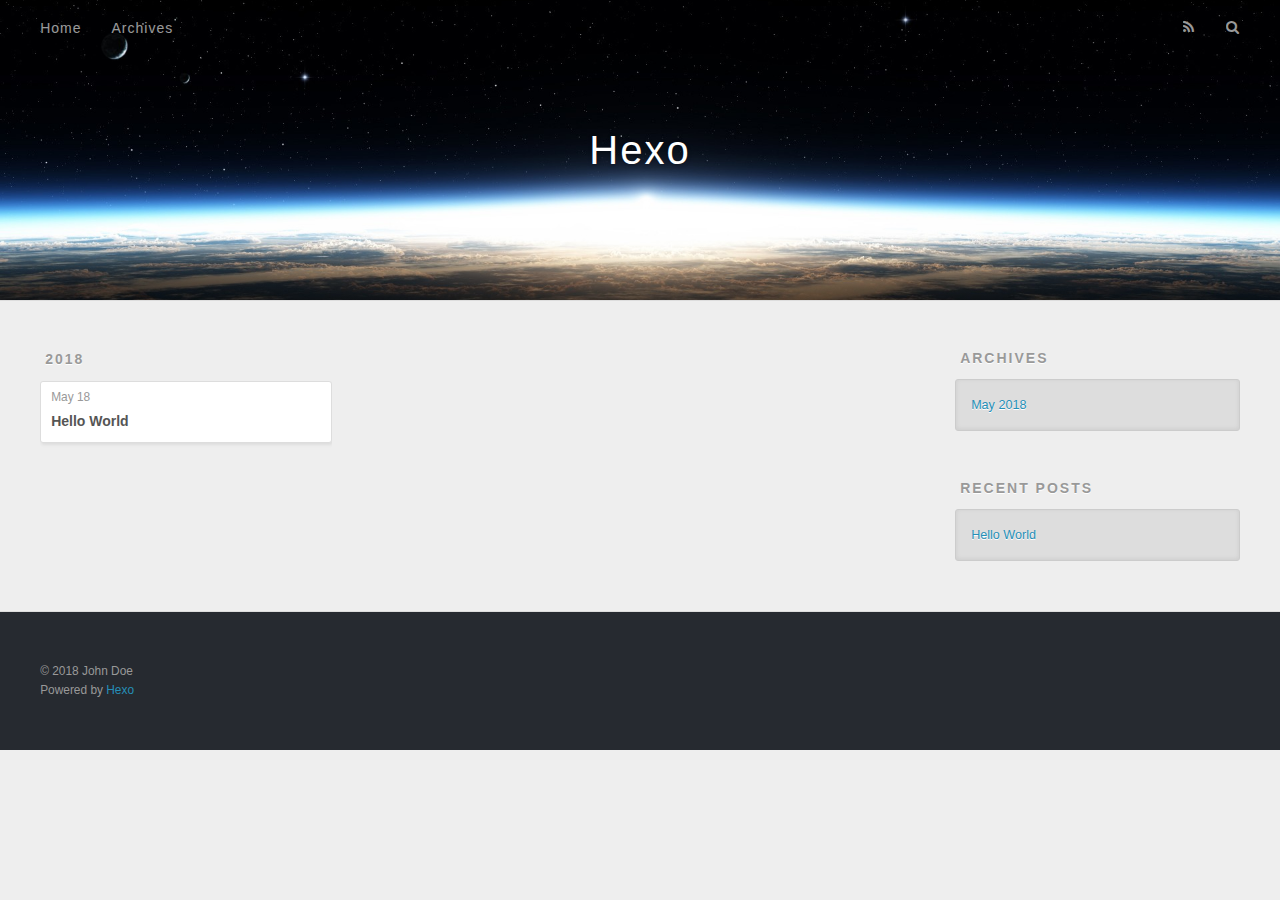
==== archives/index.html @ 61a3a2e7 "Site updated: 2018-05-18 17:02:40" ====
<!DOCTYPE html>
<html>
<head>
  <meta charset="utf-8">
  

  
  <title>Archives | Hexo</title>
  <meta name="viewport" content="width=device-width, initial-scale=1, maximum-scale=1">
  <meta property="og:type" content="website">
<meta property="og:title" content="Hexo">
<meta property="og:url" content="http://yoursite.com/archives/index.html">
<meta property="og:site_name" content="Hexo">
<meta property="og:locale" content="default">
<meta name="twitter:card" content="summary">
<meta name="twitter:title" content="Hexo">
  
    <link rel="alternate" href="/atom.xml" title="Hexo" type="application/atom+xml">
  
  
    <link rel="icon" href="/favicon.png">
  
  
    <link href="//fonts.googleapis.com/css?family=Source+Code+Pro" rel="stylesheet" type="text/css">
  
  <link rel="stylesheet" href="/css/style.css">
</head>

<body>
  <div id="container">
    <div id="wrap">
      <header id="header">
  <div id="banner"></div>
  <div id="header-outer" class="outer">
    <div id="header-title" class="inner">
      <h1 id="logo-wrap">
        <a href="/" id="logo">Hexo</a>
      </h1>
      
    </div>
    <div id="header-inner" class="inner">
      <nav id="main-nav">
        <a id="main-nav-toggle" class="nav-icon"></a>
        
          <a class="main-nav-link" href="/">Home</a>
        
          <a class="main-nav-link" href="/archives">Archives</a>
        
      </nav>
      <nav id="sub-nav">
        
          <a id="nav-rss-link" class="nav-icon" href="/atom.xml" title="RSS Feed"></a>
        
        <a id="nav-search-btn" class="nav-icon" title="Search"></a>
      </nav>
      <div id="search-form-wrap">
        <form action="//google.com/search" method="get" accept-charset="UTF-8" class="search-form"><input type="search" name="q" class="search-form-input" placeholder="Search"><button type="submit" class="search-form-submit">&#xF002;</button><input type="hidden" name="sitesearch" value="http://yoursite.com"></form>
      </div>
    </div>
  </div>
</header>
      <div class="outer">
        <section id="main">
  
  
    
    
      
      
      <section class="archives-wrap">
        <div class="archive-year-wrap">
          <a href="/archives/2018" class="archive-year">2018</a>
        </div>
        <div class="archives">
    
    <article class="archive-article archive-type-post">
  <div class="archive-article-inner">
    <header class="archive-article-header">
      <a href="/2018/05/18/hello-world/" class="archive-article-date">
  <time datetime="2018-05-18T07:48:11.444Z" itemprop="datePublished">May 18</time>
</a>
      
  
    <h1 itemprop="name">
      <a class="archive-article-title" href="/2018/05/18/hello-world/">Hello World</a>
    </h1>
  

    </header>
  </div>
</article>
  
  
    </div></section>
  


</section>
        
          <aside id="sidebar">
  
    

  
    

  
    
  
    
  <div class="widget-wrap">
    <h3 class="widget-title">Archives</h3>
    <div class="widget">
      <ul class="archive-list"><li class="archive-list-item"><a class="archive-list-link" href="/archives/2018/05/">May 2018</a></li></ul>
    </div>
  </div>


  
    
  <div class="widget-wrap">
    <h3 class="widget-title">Recent Posts</h3>
    <div class="widget">
      <ul>
        
          <li>
            <a href="/2018/05/18/hello-world/">Hello World</a>
          </li>
        
      </ul>
    </div>
  </div>

  
</aside>
        
      </div>
      <footer id="footer">
  
  <div class="outer">
    <div id="footer-info" class="inner">
      &copy; 2018 John Doe<br>
      Powered by <a href="http://hexo.io/" target="_blank">Hexo</a>
    </div>
  </div>
</footer>
    </div>
    <nav id="mobile-nav">
  
    <a href="/" class="mobile-nav-link">Home</a>
  
    <a href="/archives" class="mobile-nav-link">Archives</a>
  
</nav>
    

<script src="//ajax.googleapis.com/ajax/libs/jquery/2.0.3/jquery.min.js"></script>


  <link rel="stylesheet" href="/fancybox/jquery.fancybox.css">
  <script src="/fancybox/jquery.fancybox.pack.js"></script>


<script src="/js/script.js"></script>



  </div>
</body>
</html>
---- css/style.css ----
body {
  width: 100%;
}
body:before,
body:after {
  content: "";
  display: table;
}
body:after {
  clear: both;
}
html,
body,
div,
span,
applet,
object,
iframe,
h1,
h2,
h3,
h4,
h5,
h6,
p,
blockquote,
pre,
a,
abbr,
acronym,
address,
big,
cite,
code,
del,
dfn,
em,
img,
ins,
kbd,
q,
s,
samp,
small,
strike,
strong,
sub,
sup,
tt,
var,
dl,
dt,
dd,
ol,
ul,
li,
fieldset,
form,
label,
legend,
table,
caption,
tbody,
tfoot,
thead,
tr,
th,
td {
  margin: 0;
  padding: 0;
  border: 0;
  outline: 0;
  font-weight: inherit;
  font-style: inherit;
  font-family: inherit;
  font-size: 100%;
  vertical-align: baseline;
}
body {
  line-height: 1;
  color: #000;
  background: #fff;
}
ol,
ul {
  list-style: none;
}
table {
  border-collapse: separate;
  border-spacing: 0;
  vertical-align: middle;
}
caption,
th,
td {
  text-align: left;
  font-weight: normal;
  vertical-align: middle;
}
a img {
  border: none;
}
input,
button {
  margin: 0;
  padding: 0;
}
input::-moz-focus-inner,
button::-moz-focus-inner {
  border: 0;
  padding: 0;
}
@font-face {
  font-family: FontAwesome;
  font-style: normal;
  font-weight: normal;
  src: url("fonts/fontawesome-webfont.eot?v=#4.0.3");
  src: url("fonts/fontawesome-webfont.eot?#iefix&v=#4.0.3") format("embedded-opentype"), url("fonts/fontawesome-webfont.woff?v=#4.0.3") format("woff"), url("fonts/fontawesome-webfont.ttf?v=#4.0.3") format("truetype"), url("fonts/fontawesome-webfont.svg#fontawesomeregular?v=#4.0.3") format("svg");
}
html,
body,
#container {
  height: 100%;
}
body {
  background: #eee;
  font: 14px -apple-system, BlinkMacSystemFont, "Segoe UI", "Roboto", "Oxygen", "Ubuntu", "Cantarell", "Fira Sans", "Droid Sans", "Helvetica Neue", sans-serif;
  -webkit-text-size-adjust: 100%;
}
.outer {
  max-width: 1220px;
  margin: 0 auto;
  padding: 0 20px;
}
.outer:before,
.outer:after {
  content: "";
  display: table;
}
.outer:after {
  clear: both;
}
.inner {
  display: inline;
  float: left;
  width: 98.33333333333333%;
  margin: 0 0.833333333333333%;
}
.left,
.alignleft {
  float: left;
}
.right,
.alignright {
  float: right;
}
.clear {
  clear: both;
}
#container {
  position: relative;
}
.mobile-nav-on {
  overflow: hidden;
}
#wrap {
  height: 100%;
  width: 100%;
  position: absolute;
  top: 0;
  left: 0;
  -webkit-transition: 0.2s ease-out;
  -moz-transition: 0.2s ease-out;
  -ms-transition: 0.2s ease-out;
  transition: 0.2s ease-out;
  z-index: 1;
  background: #eee;
}
.mobile-nav-on #wrap {
  left: 280px;
}
@media screen and (min-width: 768px) {
  #main {
    display: inline;
    float: left;
    width: 73.33333333333333%;
    margin: 0 0.833333333333333%;
  }
}
.article-date,
.article-category-link,
.archive-year,
.widget-title {
  text-decoration: none;
  text-transform: uppercase;
  letter-spacing: 2px;
  color: #999;
  margin-bottom: 1em;
  margin-left: 5px;
  line-height: 1em;
  text-shadow: 0 1px #fff;
  font-weight: bold;
}
.article-inner,
.archive-article-inner {
  background: #fff;
  -webkit-box-shadow: 1px 2px 3px #ddd;
  box-shadow: 1px 2px 3px #ddd;
  border: 1px solid #ddd;
  border-radius: 3px;
}
.article-entry h1,
.widget h1 {
  font-size: 2em;
}
.article-entry h2,
.widget h2 {
  font-size: 1.5em;
}
.article-entry h3,
.widget h3 {
  font-size: 1.3em;
}
.article-entry h4,
.widget h4 {
  font-size: 1.2em;
}
.article-entry h5,
.widget h5 {
  font-size: 1em;
}
.article-entry h6,
.widget h6 {
  font-size: 1em;
  color: #999;
}
.article-entry hr,
.widget hr {
  border: 1px dashed #ddd;
}
.article-entry strong,
.widget strong {
  font-weight: bold;
}
.article-entry em,
.widget em,
.article-entry cite,
.widget cite {
  font-style: italic;
}
.article-entry sup,
.widget sup,
.article-entry sub,
.widget sub {
  font-size: 0.75em;
  line-height: 0;
  position: relative;
  vertical-align: baseline;
}
.article-entry sup,
.widget sup {
  top: -0.5em;
}
.article-entry sub,
.widget sub {
  bottom: -0.2em;
}
.article-entry small,
.widget small {
  font-size: 0.85em;
}
.article-entry acronym,
.widget acronym,
.article-entry abbr,
.widget abbr {
  border-bottom: 1px dotted;
}
.article-entry ul,
.widget ul,
.article-entry ol,
.widget ol,
.article-entry dl,
.widget dl {
  margin: 0 20px;
  line-height: 1.6em;
}
.article-entry ul ul,
.widget ul ul,
.article-entry ol ul,
.widget ol ul,
.article-entry ul ol,
.widget ul ol,
.article-entry ol ol,
.widget ol ol {
  margin-top: 0;
  margin-bottom: 0;
}
.article-entry ul,
.widget ul {
  list-style: disc;
}
.article-entry ol,
.widget ol {
  list-style: decimal;
}
.article-entry dt,
.widget dt {
  font-weight: bold;
}
#header {
  height: 300px;
  position: relative;
  border-bottom: 1px solid #ddd;
}
#header:before,
#header:after {
  content: "";
  position: absolute;
  left: 0;
  right: 0;
  height: 40px;
}
#header:before {
  top: 0;
  background: -webkit-linear-gradient(rgba(0,0,0,0.2), transparent);
  background: -moz-linear-gradient(rgba(0,0,0,0.2), transparent);
  background: -ms-linear-gradient(rgba(0,0,0,0.2), transparent);
  background: linear-gradient(rgba(0,0,0,0.2), transparent);
}
#header:after {
  bottom: 0;
  background: -webkit-linear-gradient(transparent, rgba(0,0,0,0.2));
  background: -moz-linear-gradient(transparent, rgba(0,0,0,0.2));
  background: -ms-linear-gradient(transparent, rgba(0,0,0,0.2));
  background: linear-gradient(transparent, rgba(0,0,0,0.2));
}
#header-outer {
  height: 100%;
  position: relative;
}
#header-inner {
  position: relative;
  overflow: hidden;
}
#banner {
  position: absolute;
  top: 0;
  left: 0;
  width: 100%;
  height: 100%;
  background: url("images/banner.jpg") center #000;
  -webkit-background-size: cover;
  -moz-background-size: cover;
  background-size: cover;
  z-index: -1;
}
#header-title {
  text-align: center;
  height: 40px;
  position: absolute;
  top: 50%;
  left: 0;
  margin-top: -20px;
}
#logo,
#subtitle {
  text-decoration: none;
  color: #fff;
  font-weight: 300;
  text-shadow: 0 1px 4px rgba(0,0,0,0.3);
}
#logo {
  font-size: 40px;
  line-height: 40px;
  letter-spacing: 2px;
}
#subtitle {
  font-size: 16px;
  line-height: 16px;
  letter-spacing: 1px;
}
#subtitle-wrap {
  margin-top: 16px;
}
#main-nav {
  float: left;
  margin-left: -15px;
}
.nav-icon,
.main-nav-link {
  float: left;
  color: #fff;
  opacity: 0.6;
  text-decoration: none;
  text-shadow: 0 1px rgba(0,0,0,0.2);
  -webkit-transition: opacity 0.2s;
  -moz-transition: opacity 0.2s;
  -ms-transition: opacity 0.2s;
  transition: opacity 0.2s;
  display: block;
  padding: 20px 15px;
}
.nav-icon:hover,
.main-nav-link:hover {
  opacity: 1;
}
.nav-icon {
  font-family: FontAwesome;
  text-align: center;
  font-size: 14px;
  width: 14px;
  height: 14px;
  padding: 20px 15px;
  position: relative;
  cursor: pointer;
}
.main-nav-link {
  font-weight: 300;
  letter-spacing: 1px;
}
@media screen and (max-width: 479px) {
  .main-nav-link {
    display: none;
  }
}
#main-nav-toggle {
  display: none;
}
#main-nav-toggle:before {
  content: "\f0c9";
}
@media screen and (max-width: 479px) {
  #main-nav-toggle {
    display: block;
  }
}
#sub-nav {
  float: right;
  margin-right: -15px;
}
#nav-rss-link:before {
  content: "\f09e";
}
#nav-search-btn:before {
  content: "\f002";
}
#search-form-wrap {
  position: absolute;
  top: 15px;
  width: 150px;
  height: 30px;
  right: -150px;
  opacity: 0;
  -webkit-transition: 0.2s ease-out;
  -moz-transition: 0.2s ease-out;
  -ms-transition: 0.2s ease-out;
  transition: 0.2s ease-out;
}
#search-form-wrap.on {
  opacity: 1;
  right: 0;
}
@media screen and (max-width: 479px) {
  #search-form-wrap {
    width: 100%;
    right: -100%;
  }
}
.search-form {
  position: absolute;
  top: 0;
  left: 0;
  right: 0;
  background: #fff;
  padding: 5px 15px;
  border-radius: 15px;
  -webkit-box-shadow: 0 0 10px rgba(0,0,0,0.3);
  box-shadow: 0 0 10px rgba(0,0,0,0.3);
}
.search-form-input {
  border: none;
  background: none;
  color: #555;
  width: 100%;
  font: 13px -apple-system, BlinkMacSystemFont, "Segoe UI", "Roboto", "Oxygen", "Ubuntu", "Cantarell", "Fira Sans", "Droid Sans", "Helvetica Neue", sans-serif;
  outline: none;
}
.search-form-input::-webkit-search-results-decoration,
.search-form-input::-webkit-search-cancel-button {
  -webkit-appearance: none;
}
.search-form-submit {
  position: absolute;
  top: 50%;
  right: 10px;
  margin-top: -7px;
  font: 13px FontAwesome;
  border: none;
  background: none;
  color: #bbb;
  cursor: pointer;
}
.search-form-submit:hover,
.search-form-submit:focus {
  color: #777;
}
.article {
  margin: 50px 0;
}
.article-inner {
  overflow: hidden;
}
.article-meta:before,
.article-meta:after {
  content: "";
  display: table;
}
.article-meta:after {
  clear: both;
}
.article-date {
  float: left;
}
.article-category {
  float: left;
  line-height: 1em;
  color: #ccc;
  text-shadow: 0 1px #fff;
  margin-left: 8px;
}
.article-category:before {
  content: "\2022";
}
.article-category-link {
  margin: 0 12px 1em;
}
.article-header {
  padding: 20px 20px 0;
}
.article-title {
  text-decoration: none;
  font-size: 2em;
  font-weight: bold;
  color: #555;
  line-height: 1.1em;
  -webkit-transition: color 0.2s;
  -moz-transition: color 0.2s;
  -ms-transition: color 0.2s;
  transition: color 0.2s;
}
a.article-title:hover {
  color: #258fb8;
}
.article-entry {
  color: #555;
  padding: 0 20px;
}
.article-entry:before,
.article-entry:after {
  content: "";
  display: table;
}
.article-entry:after {
  clear: both;
}
.article-entry p,
.article-entry table {
  line-height: 1.6em;
  margin: 1.6em 0;
}
.article-entry h1,
.article-entry h2,
.article-entry h3,
.article-entry h4,
.article-entry h5,
.article-entry h6 {
  font-weight: bold;
}
.article-entry h1,
.article-entry h2,
.article-entry h3,
.article-entry h4,
.article-entry h5,
.article-entry h6 {
  line-height: 1.1em;
  margin: 1.1em 0;
}
.article-entry a {
  color: #258fb8;
  text-decoration: none;
}
.article-entry a:hover {
  text-decoration: underline;
}
.article-entry ul,
.article-entry ol,
.article-entry dl {
  margin-top: 1.6em;
  margin-bottom: 1.6em;
}
.article-entry img,
.article-entry video {
  max-width: 100%;
  height: auto;
  display: block;
  margin: auto;
}
.article-entry iframe {
  border: none;
}
.article-entry table {
  width: 100%;
  border-collapse: collapse;
  border-spacing: 0;
}
.article-entry th {
  font-weight: bold;
  border-bottom: 3px solid #ddd;
  padding-bottom: 0.5em;
}
.article-entry td {
  border-bottom: 1px solid #ddd;
  padding: 10px 0;
}
.article-entry blockquote {
  font-family: Georgia, "Times New Roman", serif;
  font-size: 1.4em;
  margin: 1.6em 20px;
  text-align: center;
}
.article-entry blockquote footer {
  font-size: 14px;
  margin: 1.6em 0;
  font-family: -apple-system, BlinkMacSystemFont, "Segoe UI", "Roboto", "Oxygen", "Ubuntu", "Cantarell", "Fira Sans", "Droid Sans", "Helvetica Neue", sans-serif;
}
.article-entry blockquote footer cite:before {
  content: "—";
  padding: 0 0.5em;
}
.article-entry .pullquote {
  text-align: left;
  width: 45%;
  margin: 0;
}
.article-entry .pullquote.left {
  margin-left: 0.5em;
  margin-right: 1em;
}
.article-entry .pullquote.right {
  margin-right: 0.5em;
  margin-left: 1em;
}
.article-entry .caption {
  color: #999;
  display: block;
  font-size: 0.9em;
  margin-top: 0.5em;
  position: relative;
  text-align: center;
}
.article-entry .video-container {
  position: relative;
  padding-top: 56.25%;
  height: 0;
  overflow: hidden;
}
.article-entry .video-container iframe,
.article-entry .video-container object,
.article-entry .video-container embed {
  position: absolute;
  top: 0;
  left: 0;
  width: 100%;
  height: 100%;
  margin-top: 0;
}
.article-more-link a {
  display: inline-block;
  line-height: 1em;
  padding: 6px 15px;
  border-radius: 15px;
  background: #eee;
  color: #999;
  text-shadow: 0 1px #fff;
  text-decoration: none;
}
.article-more-link a:hover {
  background: #258fb8;
  color: #fff;
  text-decoration: none;
  text-shadow: 0 1px #1e7293;
}
.article-footer {
  font-size: 0.85em;
  line-height: 1.6em;
  border-top: 1px solid #ddd;
  padding-top: 1.6em;
  margin: 0 20px 20px;
}
.article-footer:before,
.article-footer:after {
  content: "";
  display: table;
}
.article-footer:after {
  clear: both;
}
.article-footer a {
  color: #999;
  text-decoration: none;
}
.article-footer a:hover {
  color: #555;
}
.article-tag-list-item {
  float: left;
  margin-right: 10px;
}
.article-tag-list-link:before {
  content: "#";
}
.article-comment-link {
  float: right;
}
.article-comment-link:before {
  content: "\f075";
  font-family: FontAwesome;
  padding-right: 8px;
}
.article-share-link {
  cursor: pointer;
  float: right;
  margin-left: 20px;
}
.article-share-link:before {
  content: "\f064";
  font-family: FontAwesome;
  padding-right: 6px;
}
#article-nav {
  position: relative;
}
#article-nav:before,
#article-nav:after {
  content: "";
  display: table;
}
#article-nav:after {
  clear: both;
}
@media screen and (min-width: 768px) {
  #article-nav {
    margin: 50px 0;
  }
  #article-nav:before {
    width: 8px;
    height: 8px;
    position: absolute;
    top: 50%;
    left: 50%;
    margin-top: -4px;
    margin-left: -4px;
    content: "";
    border-radius: 50%;
    background: #ddd;
    -webkit-box-shadow: 0 1px 2px #fff;
    box-shadow: 0 1px 2px #fff;
  }
}
.article-nav-link-wrap {
  text-decoration: none;
  text-shadow: 0 1px #fff;
  color: #999;
  -webkit-box-sizing: border-box;
  -moz-box-sizing: border-box;
  box-sizing: border-box;
  margin-top: 50px;
  text-align: center;
  display: block;
}
.article-nav-link-wrap:hover {
  color: #555;
}
@media screen and (min-width: 768px) {
  .article-nav-link-wrap {
    width: 50%;
    margin-top: 0;
  }
}
@media screen and (min-width: 768px) {
  #article-nav-newer {
    float: left;
    text-align: right;
    padding-right: 20px;
  }
}
@media screen and (min-width: 768px) {
  #article-nav-older {
    float: right;
    text-align: left;
    padding-left: 20px;
  }
}
.article-nav-caption {
  text-transform: uppercase;
  letter-spacing: 2px;
  color: #ddd;
  line-height: 1em;
  font-weight: bold;
}
#article-nav-newer .article-nav-caption {
  margin-right: -2px;
}
.article-nav-title {
  font-size: 0.85em;
  line-height: 1.6em;
  margin-top: 0.5em;
}
.article-share-box {
  position: absolute;
  display: none;
  background: #fff;
  -webkit-box-shadow: 1px 2px 10px rgba(0,0,0,0.2);
  box-shadow: 1px 2px 10px rgba(0,0,0,0.2);
  border-radius: 3px;
  margin-left: -145px;
  overflow: hidden;
  z-index: 1;
}
.article-share-box.on {
  display: block;
}
.article-share-input {
  width: 100%;
  background: none;
  -webkit-box-sizing: border-box;
  -moz-box-sizing: border-box;
  box-sizing: border-box;
  font: 14px -apple-system, BlinkMacSystemFont, "Segoe UI", "Roboto", "Oxygen", "Ubuntu", "Cantarell", "Fira Sans", "Droid Sans", "Helvetica Neue", sans-serif;
  padding: 0 15px;
  color: #555;
  outline: none;
  border: 1px solid #ddd;
  border-radius: 3px 3px 0 0;
  height: 36px;
  line-height: 36px;
}
.article-share-links {
  background: #eee;
}
.article-share-links:before,
.article-share-links:after {
  content: "";
  display: table;
}
.article-share-links:after {
  clear: both;
}
.article-share-twitter,
.article-share-facebook,
.article-share-pinterest,
.article-share-google {
  width: 50px;
  height: 36px;
  display: block;
  float: left;
  position: relative;
  color: #999;
  text-shadow: 0 1px #fff;
}
.article-share-twitter:before,
.article-share-facebook:before,
.article-share-pinterest:before,
.article-share-google:before {
  font-size: 20px;
  font-family: FontAwesome;
  width: 20px;
  height: 20px;
  position: absolute;
  top: 50%;
  left: 50%;
  margin-top: -10px;
  margin-left: -10px;
  text-align: center;
}
.article-share-twitter:hover,
.article-share-facebook:hover,
.article-share-pinterest:hover,
.article-share-google:hover {
  color: #fff;
}
.article-share-twitter:before {
  content: "\f099";
}
.article-share-twitter:hover {
  background: #00aced;
  text-shadow: 0 1px #008abe;
}
.article-share-facebook:before {
  content: "\f09a";
}
.article-share-facebook:hover {
  background: #3b5998;
  text-shadow: 0 1px #2f477a;
}
.article-share-pinterest:before {
  content: "\f0d2";
}
.article-share-pinterest:hover {
  background: #cb2027;
  text-shadow: 0 1px #a21a1f;
}
.article-share-google:before {
  content: "\f0d5";
}
.article-share-google:hover {
  background: #dd4b39;
  text-shadow: 0 1px #be3221;
}
.article-gallery {
  background: #000;
  position: relative;
}
.article-gallery-photos {
  position: relative;
  overflow: hidden;
}
.article-gallery-img {
  display: none;
  max-width: 100%;
}
.article-gallery-img:first-child {
  display: block;
}
.article-gallery-img.loaded {
  position: absolute;
  display: block;
}
.article-gallery-img img {
  display: block;
  max-width: 100%;
  margin: 0 auto;
}
#comments {
  background: #fff;
  -webkit-box-shadow: 1px 2px 3px #ddd;
  box-shadow: 1px 2px 3px #ddd;
  padding: 20px;
  border: 1px solid #ddd;
  border-radius: 3px;
  margin: 50px 0;
}
#comments a {
  color: #258fb8;
}
.archives-wrap {
  margin: 50px 0;
}
.archives:before,
.archives:after {
  content: "";
  display: table;
}
.archives:after {
  clear: both;
}
.archive-year-wrap {
  margin-bottom: 1em;
}
.archives {
  -webkit-column-gap: 10px;
  -moz-column-gap: 10px;
  column-gap: 10px;
}
@media screen and (min-width: 480px) and (max-width: 767px) {
  .archives {
    -webkit-column-count: 2;
    -moz-column-count: 2;
    column-count: 2;
  }
}
@media screen and (min-width: 768px) {
  .archives {
    -webkit-column-count: 3;
    -moz-column-count: 3;
    column-count: 3;
  }
}
.archive-article {
  -webkit-column-break-inside: avoid;
  page-break-inside: avoid;
  overflow: hidden;
  break-inside: avoid-column;
}
.archive-article-inner {
  padding: 10px;
  margin-bottom: 15px;
}
.archive-article-title {
  text-decoration: none;
  font-weight: bold;
  color: #555;
  -webkit-transition: color 0.2s;
  -moz-transition: color 0.2s;
  -ms-transition: color 0.2s;
  transition: color 0.2s;
  line-height: 1.6em;
}
.archive-article-title:hover {
  color: #258fb8;
}
.archive-article-footer {
  margin-top: 1em;
}
.archive-article-date {
  color: #999;
  text-decoration: none;
  font-size: 0.85em;
  line-height: 1em;
  margin-bottom: 0.5em;
  display: block;
}
#page-nav {
  margin: 50px auto;
  background: #fff;
  -webkit-box-shadow: 1px 2px 3px #ddd;
  box-shadow: 1px 2px 3px #ddd;
  border: 1px solid #ddd;
  border-radius: 3px;
  text-align: center;
  color: #999;
  overflow: hidden;
}
#page-nav:before,
#page-nav:after {
  content: "";
  display: table;
}
#page-nav:after {
  clear: both;
}
#page-nav a,
#page-nav span {
  padding: 10px 20px;
  line-height: 1;
  height: 2ex;
}
#page-nav a {
  color: #999;
  text-decoration: none;
}
#page-nav a:hover {
  background: #999;
  color: #fff;
}
#page-nav .prev {
  float: left;
}
#page-nav .next {
  float: right;
}
#page-nav .page-number {
  display: inline-block;
}
@media screen and (max-width: 479px) {
  #page-nav .page-number {
    display: none;
  }
}
#page-nav .current {
  color: #555;
  font-weight: bold;
}
#page-nav .space {
  color: #ddd;
}
#footer {
  background: #262a30;
  padding: 50px 0;
  border-top: 1px solid #ddd;
  color: #999;
}
#footer a {
  color: #258fb8;
  text-decoration: none;
}
#footer a:hover {
  text-decoration: underline;
}
#footer-info {
  line-height: 1.6em;
  font-size: 0.85em;
}
.article-entry pre,
.article-entry .highlight {
  background: #2d2d2d;
  margin: 0 -20px;
  padding: 15px 20px;
  border-style: solid;
  border-color: #ddd;
  border-width: 1px 0;
  overflow: auto;
  color: #ccc;
  line-height: 22.400000000000002px;
}
.article-entry .highlight .gutter pre,
.article-entry .gist .gist-file .gist-data .line-numbers {
  color: #666;
  font-size: 0.85em;
}
.article-entry pre,
.article-entry code {
  font-family: "Source Code Pro", Consolas, Monaco, Menlo, Consolas, monospace;
}
.article-entry code {
  background: #eee;
  text-shadow: 0 1px #fff;
  padding: 0 0.3em;
}
.article-entry pre code {
  background: none;
  text-shadow: none;
  padding: 0;
}
.article-entry .highlight pre {
  border: none;
  margin: 0;
  padding: 0;
}
.article-entry .highlight table {
  margin: 0;
  width: auto;
}
.article-entry .highlight td {
  border: none;
  padding: 0;
}
.article-entry .highlight figcaption {
  font-size: 0.85em;
  color: #999;
  line-height: 1em;
  margin-bottom: 1em;
}
.article-entry .highlight figcaption:before,
.article-entry .highlight figcaption:after {
  content: "";
  display: table;
}
.article-entry .highlight figcaption:after {
  clear: both;
}
.article-entry .highlight figcaption a {
  float: right;
}
.article-entry .highlight .gutter pre {
  text-align: right;
  padding-right: 20px;
}
.article-entry .highlight .line {
  height: 22.400000000000002px;
}
.article-entry .highlight .line.marked {
  background: #515151;
}
.article-entry .gist {
  margin: 0 -20px;
  border-style: solid;
  border-color: #ddd;
  border-width: 1px 0;
  background: #2d2d2d;
  padding: 15px 20px 15px 0;
}
.article-entry .gist .gist-file {
  border: none;
  font-family: "Source Code Pro", Consolas, Monaco, Menlo, Consolas, monospace;
  margin: 0;
}
.article-entry .gist .gist-file .gist-data {
  background: none;
  border: none;
}
.article-entry .gist .gist-file .gist-data .line-numbers {
  background: none;
  border: none;
  padding: 0 20px 0 0;
}
.article-entry .gist .gist-file .gist-data .line-data {
  padding: 0 !important;
}
.article-entry .gist .gist-file .highlight {
  margin: 0;
  padding: 0;
  border: none;
}
.article-entry .gist .gist-file .gist-meta {
  background: #2d2d2d;
  color: #999;
  font: 0.85em -apple-system, BlinkMacSystemFont, "Segoe UI", "Roboto", "Oxygen", "Ubuntu", "Cantarell", "Fira Sans", "Droid Sans", "Helvetica Neue", sans-serif;
  text-shadow: 0 0;
  padding: 0;
  margin-top: 1em;
  margin-left: 20px;
}
.article-entry .gist .gist-file .gist-meta a {
  color: #258fb8;
  font-weight: normal;
}
.article-entry .gist .gist-file .gist-meta a:hover {
  text-decoration: underline;
}
pre .comment,
pre .title {
  color: #999;
}
pre .variable,
pre .attribute,
pre .tag,
pre .regexp,
pre .ruby .constant,
pre .xml .tag .title,
pre .xml .pi,
pre .xml .doctype,
pre .html .doctype,
pre .css .id,
pre .css .class,
pre .css .pseudo {
  color: #f2777a;
}
pre .number,
pre .preprocessor,
pre .built_in,
pre .literal,
pre .params,
pre .constant {
  color: #f99157;
}
pre .class,
pre .ruby .class .title,
pre .css .rules .attribute {
  color: #9c9;
}
pre .string,
pre .value,
pre .inheritance,
pre .header,
pre .ruby .symbol,
pre .xml .cdata {
  color: #9c9;
}
pre .css .hexcolor {
  color: #6cc;
}
pre .function,
pre .python .decorator,
pre .python .title,
pre .ruby .function .title,
pre .ruby .title .keyword,
pre .perl .sub,
pre .javascript .title,
pre .coffeescript .title {
  color: #69c;
}
pre .keyword,
pre .javascript .function {
  color: #c9c;
}
@media screen and (max-width: 479px) {
  #mobile-nav {
    position: absolute;
    top: 0;
    left: 0;
    width: 280px;
    height: 100%;
    background: #191919;
    border-right: 1px solid #fff;
  }
}
@media screen and (max-width: 479px) {
  .mobile-nav-link {
    display: block;
    color: #999;
    text-decoration: none;
    padding: 15px 20px;
    font-weight: bold;
  }
  .mobile-nav-link:hover {
    color: #fff;
  }
}
@media screen and (min-width: 768px) {
  #sidebar {
    display: inline;
    float: left;
    width: 23.333333333333332%;
    margin: 0 0.833333333333333%;
  }
}
.widget-wrap {
  margin: 50px 0;
}
.widget {
  color: #777;
  text-shadow: 0 1px #fff;
  background: #ddd;
  -webkit-box-shadow: 0 -1px 4px #ccc inset;
  box-shadow: 0 -1px 4px #ccc inset;
  border: 1px solid #ccc;
  padding: 15px;
  border-radius: 3px;
}
.widget a {
  color: #258fb8;
  text-decoration: none;
}
.widget a:hover {
  text-decoration: underline;
}
.widget ul ul,
.widget ol ul,
.widget dl ul,
.widget ul ol,
.widget ol ol,
.widget dl ol,
.widget ul dl,
.widget ol dl,
.widget dl dl {
  margin-left: 15px;
  list-style: disc;
}
.widget {
  line-height: 1.6em;
  word-wrap: break-word;
  font-size: 0.9em;
}
.widget ul,
.widget ol {
  list-style: none;
  margin: 0;
}
.widget ul ul,
.widget ol ul,
.widget ul ol,
.widget ol ol {
  margin: 0 20px;
}
.widget ul ul,
.widget ol ul {
  list-style: disc;
}
.widget ul ol,
.widget ol ol {
  list-style: decimal;
}
.category-list-count,
.tag-list-count,
.archive-list-count {
  padding-left: 5px;
  color: #999;
  font-size: 0.85em;
}
.category-list-count:before,
.tag-list-count:before,
.archive-list-count:before {
  content: "(";
}
.category-list-count:after,
.tag-list-count:after,
.archive-list-count:after {
  content: ")";
}
.tagcloud a {
  margin-right: 5px;
  display: inline-block;
}
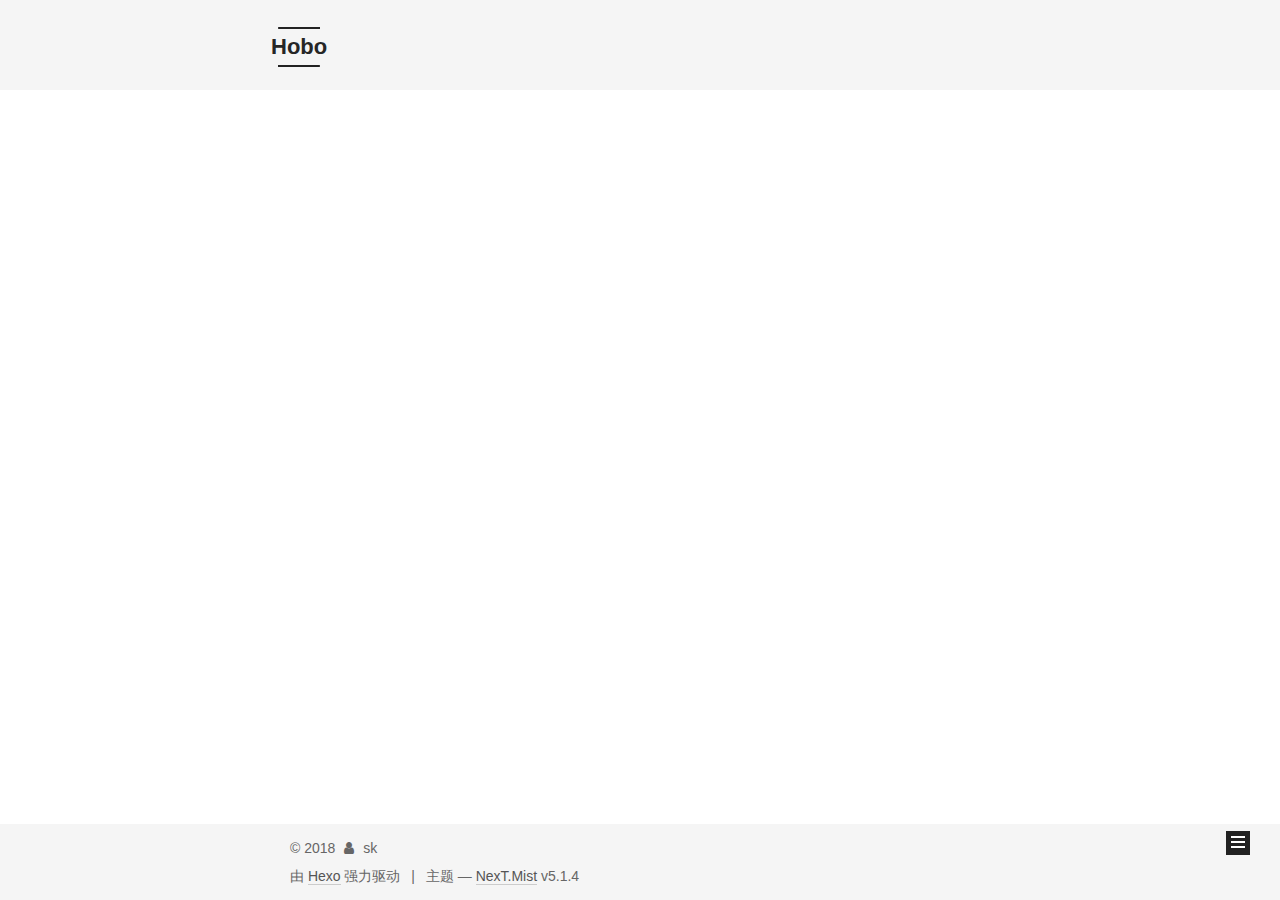
==== commit a74632bb: "Site updated: 2018-05-18 20:45:37" ====
--- a/archives/index.html
+++ b/archives/index.html
@@ -1,170 +1,597 @@
 <!DOCTYPE html>
-<html>
+
+
+
+  
+
+
+<html class="theme-next mist use-motion" lang="zh-Hans">
 <head>
-  <meta charset="utf-8">
-  
-
-  
-  <title>Archives | Hexo</title>
-  <meta name="viewport" content="width=device-width, initial-scale=1, maximum-scale=1">
-  <meta property="og:type" content="website">
-<meta property="og:title" content="Hexo">
+  <meta charset="UTF-8"/>
+<meta http-equiv="X-UA-Compatible" content="IE=edge" />
+<meta name="viewport" content="width=device-width, initial-scale=1, maximum-scale=1"/>
+<meta name="theme-color" content="#222">
+
+
+
+
+
+
+
+
+
+<meta http-equiv="Cache-Control" content="no-transform" />
+<meta http-equiv="Cache-Control" content="no-siteapp" />
+
+
+
+
+
+
+
+
+
+
+
+
+
+
+
+
+  
+  
+  <link href="/lib/fancybox/source/jquery.fancybox.css?v=2.1.5" rel="stylesheet" type="text/css" />
+
+
+
+
+
+
+
+<link href="/lib/font-awesome/css/font-awesome.min.css?v=4.6.2" rel="stylesheet" type="text/css" />
+
+<link href="/css/main.css?v=5.1.4" rel="stylesheet" type="text/css" />
+
+
+  <link rel="apple-touch-icon" sizes="180x180" href="/images/apple-touch-icon-next.png?v=5.1.4">
+
+
+  <link rel="icon" type="image/png" sizes="32x32" href="/images/favicon-32x32-next.png?v=5.1.4">
+
+
+  <link rel="icon" type="image/png" sizes="16x16" href="/images/favicon-16x16-next.png?v=5.1.4">
+
+
+  <link rel="mask-icon" href="/images/logo.svg?v=5.1.4" color="#222">
+
+
+
+
+
+  <meta name="keywords" content="Hexo, NexT" />
+
+
+
+
+
+
+
+
+
+
+<meta property="og:type" content="website">
+<meta property="og:title" content="Hobo">
 <meta property="og:url" content="http://yoursite.com/archives/index.html">
-<meta property="og:site_name" content="Hexo">
-<meta property="og:locale" content="default">
+<meta property="og:site_name" content="Hobo">
+<meta property="og:locale" content="zh-Hans">
 <meta name="twitter:card" content="summary">
-<meta name="twitter:title" content="Hexo">
-  
-    <link rel="alternate" href="/atom.xml" title="Hexo" type="application/atom+xml">
-  
-  
-    <link rel="icon" href="/favicon.png">
-  
-  
-    <link href="//fonts.googleapis.com/css?family=Source+Code+Pro" rel="stylesheet" type="text/css">
-  
-  <link rel="stylesheet" href="/css/style.css">
+<meta name="twitter:title" content="Hobo">
+
+
+
+<script type="text/javascript" id="hexo.configurations">
+  var NexT = window.NexT || {};
+  var CONFIG = {
+    root: '/',
+    scheme: 'Mist',
+    version: '5.1.4',
+    sidebar: {"position":"left","display":"post","offset":12,"b2t":false,"scrollpercent":false,"onmobile":false},
+    fancybox: true,
+    tabs: true,
+    motion: {"enable":true,"async":false,"transition":{"post_block":"fadeIn","post_header":"slideDownIn","post_body":"slideDownIn","coll_header":"slideLeftIn","sidebar":"slideUpIn"}},
+    duoshuo: {
+      userId: '0',
+      author: '博主'
+    },
+    algolia: {
+      applicationID: '',
+      apiKey: '',
+      indexName: '',
+      hits: {"per_page":10},
+      labels: {"input_placeholder":"Search for Posts","hits_empty":"We didn't find any results for the search: ${query}","hits_stats":"${hits} results found in ${time} ms"}
+    }
+  };
+</script>
+
+
+
+  <link rel="canonical" href="http://yoursite.com/archives/"/>
+
+
+
+
+
+  <title>归档 | Hobo</title>
+  
+
+
+
+
+
+
+
+
 </head>
 
-<body>
-  <div id="container">
-    <div id="wrap">
-      <header id="header">
-  <div id="banner"></div>
-  <div id="header-outer" class="outer">
-    <div id="header-title" class="inner">
-      <h1 id="logo-wrap">
-        <a href="/" id="logo">Hexo</a>
-      </h1>
-      
+<body itemscope itemtype="http://schema.org/WebPage" lang="zh-Hans">
+
+  
+  
+    
+  
+
+  <div class="container sidebar-position-left page-archive">
+    <div class="headband"></div>
+
+    <header id="header" class="header" itemscope itemtype="http://schema.org/WPHeader">
+      <div class="header-inner"><div class="site-brand-wrapper">
+  <div class="site-meta ">
+    
+
+    <div class="custom-logo-site-title">
+      <a href="/"  class="brand" rel="start">
+        <span class="logo-line-before"><i></i></span>
+        <span class="site-title">Hobo</span>
+        <span class="logo-line-after"><i></i></span>
+      </a>
     </div>
-    <div id="header-inner" class="inner">
-      <nav id="main-nav">
-        <a id="main-nav-toggle" class="nav-icon"></a>
-        
-          <a class="main-nav-link" href="/">Home</a>
-        
-          <a class="main-nav-link" href="/archives">Archives</a>
-        
-      </nav>
-      <nav id="sub-nav">
-        
-          <a id="nav-rss-link" class="nav-icon" href="/atom.xml" title="RSS Feed"></a>
-        
-        <a id="nav-search-btn" class="nav-icon" title="Search"></a>
-      </nav>
-      <div id="search-form-wrap">
-        <form action="//google.com/search" method="get" accept-charset="UTF-8" class="search-form"><input type="search" name="q" class="search-form-input" placeholder="Search"><button type="submit" class="search-form-submit">&#xF002;</button><input type="hidden" name="sitesearch" value="http://yoursite.com"></form>
+      
+        <p class="site-subtitle"></p>
+      
+  </div>
+
+  <div class="site-nav-toggle">
+    <button>
+      <span class="btn-bar"></span>
+      <span class="btn-bar"></span>
+      <span class="btn-bar"></span>
+    </button>
+  </div>
+</div>
+
+<nav class="site-nav">
+  
+
+  
+    <ul id="menu" class="menu">
+      
+        
+        <li class="menu-item menu-item-home">
+          <a href="/" rel="section">
+            
+              <i class="menu-item-icon fa fa-fw fa-home"></i> <br />
+            
+            首页
+          </a>
+        </li>
+      
+        
+        <li class="menu-item menu-item-archives">
+          <a href="/archives/" rel="section">
+            
+              <i class="menu-item-icon fa fa-fw fa-archive"></i> <br />
+            
+            归档
+          </a>
+        </li>
+      
+
+      
+    </ul>
+  
+
+  
+</nav>
+
+
+
+ </div>
+    </header>
+
+    <main id="main" class="main">
+      <div class="main-inner">
+        <div class="content-wrap">
+          <div id="content" class="content">
+            
+
+  
+  
+  
+  <div class="post-block archive">
+    <div id="posts" class="posts-collapse">
+      <span class="archive-move-on"></span>
+
+      <span class="archive-page-counter">
+        
+        
+        
+          
+        
+        嗯..! 目前共计 2 篇日志。 继续努力。
+      </span>
+
+      
+
+        
+        
+        
+
+        
+          
+          <div class="collection-title">
+            <h1 class="archive-year" id="archive-year-2018">2018</h1>
+          </div>
+        
+        
+
+        
+
+  <article class="post post-type-normal" itemscope itemtype="http://schema.org/Article">
+    <header class="post-header">
+
+      <h2 class="post-title">
+        
+            <a class="post-title-link" href="/2018/05/18/hellow/" itemprop="url">
+              
+                <span itemprop="name">hellow</span>
+              
+            </a>
+        
+      </h2>
+
+      <div class="post-meta">
+        <time class="post-time" itemprop="dateCreated"
+              datetime="2018-05-18T16:59:51+08:00"
+              content="2018-05-18" >
+          05-18
+        </time>
       </div>
+
+    </header>
+  </article>
+
+
+
+      
+
+        
+        
+        
+
+        
+        
+
+        
+
+  <article class="post post-type-normal" itemscope itemtype="http://schema.org/Article">
+    <header class="post-header">
+
+      <h2 class="post-title">
+        
+            <a class="post-title-link" href="/2018/05/18/hello-world/" itemprop="url">
+              
+                <span itemprop="name">Hello World</span>
+              
+            </a>
+        
+      </h2>
+
+      <div class="post-meta">
+        <time class="post-time" itemprop="dateCreated"
+              datetime="2018-05-18T15:48:11+08:00"
+              content="2018-05-18" >
+          05-18
+        </time>
+      </div>
+
+    </header>
+  </article>
+
+
+
+      
+
     </div>
   </div>
-</header>
-      <div class="outer">
-        <section id="main">
-  
-  
-    
-    
-      
-      
-      <section class="archives-wrap">
-        <div class="archive-year-wrap">
-          <a href="/archives/2018" class="archive-year">2018</a>
+  
+  
+  
+
+  
+
+
+
+          </div>
+          
+
+
+          
+
         </div>
-        <div class="archives">
-    
-    <article class="archive-article archive-type-post">
-  <div class="archive-article-inner">
-    <header class="archive-article-header">
-      <a href="/2018/05/18/hello-world/" class="archive-article-date">
-  <time datetime="2018-05-18T07:48:11.444Z" itemprop="datePublished">May 18</time>
-</a>
-      
-  
-    <h1 itemprop="name">
-      <a class="archive-article-title" href="/2018/05/18/hello-world/">Hello World</a>
-    </h1>
-  
-
-    </header>
-  </div>
-</article>
-  
-  
-    </div></section>
-  
-
-
-</section>
-        
-          <aside id="sidebar">
-  
-    
-
-  
-    
-
-  
-    
-  
-    
-  <div class="widget-wrap">
-    <h3 class="widget-title">Archives</h3>
-    <div class="widget">
-      <ul class="archive-list"><li class="archive-list-item"><a class="archive-list-link" href="/archives/2018/05/">May 2018</a></li></ul>
+        
+          
+  
+  <div class="sidebar-toggle">
+    <div class="sidebar-toggle-line-wrap">
+      <span class="sidebar-toggle-line sidebar-toggle-line-first"></span>
+      <span class="sidebar-toggle-line sidebar-toggle-line-middle"></span>
+      <span class="sidebar-toggle-line sidebar-toggle-line-last"></span>
     </div>
   </div>
 
-
-  
+  <aside id="sidebar" class="sidebar">
     
-  <div class="widget-wrap">
-    <h3 class="widget-title">Recent Posts</h3>
-    <div class="widget">
-      <ul>
-        
-          <li>
-            <a href="/2018/05/18/hello-world/">Hello World</a>
-          </li>
-        
-      </ul>
+    <div class="sidebar-inner">
+
+      
+
+      
+
+      <section class="site-overview-wrap sidebar-panel sidebar-panel-active">
+        <div class="site-overview">
+          <div class="site-author motion-element" itemprop="author" itemscope itemtype="http://schema.org/Person">
+            
+              <p class="site-author-name" itemprop="name">sk</p>
+              <p class="site-description motion-element" itemprop="description"></p>
+          </div>
+
+          <nav class="site-state motion-element">
+
+            
+              <div class="site-state-item site-state-posts">
+              
+                <a href="/archives/">
+              
+                  <span class="site-state-item-count">2</span>
+                  <span class="site-state-item-name">日志</span>
+                </a>
+              </div>
+            
+
+            
+
+            
+              
+              
+              <div class="site-state-item site-state-tags">
+                
+                  <span class="site-state-item-count">1</span>
+                  <span class="site-state-item-name">标签</span>
+                
+              </div>
+            
+
+          </nav>
+
+          
+
+          
+
+          
+          
+
+          
+          
+
+          
+
+        </div>
+      </section>
+
+      
+
+      
+
     </div>
+  </aside>
+
+
+        
+      </div>
+    </main>
+
+    <footer id="footer" class="footer">
+      <div class="footer-inner">
+        <div class="copyright">&copy; <span itemprop="copyrightYear">2018</span>
+  <span class="with-love">
+    <i class="fa fa-user"></i>
+  </span>
+  <span class="author" itemprop="copyrightHolder">sk</span>
+
+  
+</div>
+
+
+  <div class="powered-by">由 <a class="theme-link" target="_blank" href="https://hexo.io">Hexo</a> 强力驱动</div>
+
+
+
+  <span class="post-meta-divider">|</span>
+
+
+
+  <div class="theme-info">主题 &mdash; <a class="theme-link" target="_blank" href="https://github.com/iissnan/hexo-theme-next">NexT.Mist</a> v5.1.4</div>
+
+
+
+
+        
+
+
+
+
+
+
+
+        
+      </div>
+    </footer>
+
+    
+      <div class="back-to-top">
+        <i class="fa fa-arrow-up"></i>
+        
+      </div>
+    
+
+    
+
   </div>
 
   
-</aside>
-        
-      </div>
-      <footer id="footer">
-  
-  <div class="outer">
-    <div id="footer-info" class="inner">
-      &copy; 2018 John Doe<br>
-      Powered by <a href="http://hexo.io/" target="_blank">Hexo</a>
-    </div>
-  </div>
-</footer>
-    </div>
-    <nav id="mobile-nav">
-  
-    <a href="/" class="mobile-nav-link">Home</a>
-  
-    <a href="/archives" class="mobile-nav-link">Archives</a>
-  
-</nav>
-    
-
-<script src="//ajax.googleapis.com/ajax/libs/jquery/2.0.3/jquery.min.js"></script>
-
-
-  <link rel="stylesheet" href="/fancybox/jquery.fancybox.css">
-  <script src="/fancybox/jquery.fancybox.pack.js"></script>
-
-
-<script src="/js/script.js"></script>
-
-
-
-  </div>
+
+<script type="text/javascript">
+  if (Object.prototype.toString.call(window.Promise) !== '[object Function]') {
+    window.Promise = null;
+  }
+</script>
+
+
+
+
+
+
+
+
+
+  
+
+
+
+
+
+
+
+
+
+
+
+
+  
+  
+    <script type="text/javascript" src="/lib/jquery/index.js?v=2.1.3"></script>
+  
+
+  
+  
+    <script type="text/javascript" src="/lib/fastclick/lib/fastclick.min.js?v=1.0.6"></script>
+  
+
+  
+  
+    <script type="text/javascript" src="/lib/jquery_lazyload/jquery.lazyload.js?v=1.9.7"></script>
+  
+
+  
+  
+    <script type="text/javascript" src="/lib/velocity/velocity.min.js?v=1.2.1"></script>
+  
+
+  
+  
+    <script type="text/javascript" src="/lib/velocity/velocity.ui.min.js?v=1.2.1"></script>
+  
+
+  
+  
+    <script type="text/javascript" src="/lib/fancybox/source/jquery.fancybox.pack.js?v=2.1.5"></script>
+  
+
+
+  
+
+
+  <script type="text/javascript" src="/js/src/utils.js?v=5.1.4"></script>
+
+  <script type="text/javascript" src="/js/src/motion.js?v=5.1.4"></script>
+
+
+
+  
+  
+
+  
+
+  
+
+
+  <script type="text/javascript" src="/js/src/bootstrap.js?v=5.1.4"></script>
+
+
+
+  
+
+
+  
+
+
+
+
+	
+
+
+
+
+
+  
+
+
+
+
+
+  
+
+
+
+
+
+
+
+
+
+
+
+
+  
+
+
+
+
+
+  
+
+  
+
+  
+
+  
+  
+
+  
+
+  
+
+  
+
 </body>
-</html>+</html>
--- a/css/main.css
+++ b/css/main.css
@@ -0,0 +1,2906 @@
+/* normalize.css v3.0.2 | MIT License | git.io/normalize */
+html {
+  font-family: sans-serif; /* 1 */
+  -ms-text-size-adjust: 100%; /* 2 */
+  -webkit-text-size-adjust: 100%; /* 2 */
+}
+body {
+  margin: 0;
+}
+article,
+aside,
+details,
+figcaption,
+figure,
+footer,
+header,
+hgroup,
+main,
+menu,
+nav,
+section,
+summary {
+  display: block;
+}
+audio,
+canvas,
+progress,
+video {
+  display: inline-block; /* 1 */
+  vertical-align: baseline; /* 2 */
+}
+audio:not([controls]) {
+  display: none;
+  height: 0;
+}
+[hidden],
+template {
+  display: none;
+}
+a {
+  background-color: transparent;
+}
+a:active,
+a:hover {
+  outline: 0;
+}
+abbr[title] {
+  border-bottom: 1px dotted;
+}
+b,
+strong {
+  font-weight: bold;
+}
+dfn {
+  font-style: italic;
+}
+h1 {
+  font-size: 2em;
+  margin: 0.67em 0;
+}
+mark {
+  background: #ff0;
+  color: #000;
+}
+small {
+  font-size: 80%;
+}
+sub,
+sup {
+  font-size: 75%;
+  line-height: 0;
+  position: relative;
+  vertical-align: baseline;
+}
+sup {
+  top: -0.5em;
+}
+sub {
+  bottom: -0.25em;
+}
+img {
+  border: 0;
+}
+svg:not(:root) {
+  overflow: hidden;
+}
+figure {
+  margin: 1em 40px;
+}
+hr {
+  -moz-box-sizing: content-box;
+  box-sizing: content-box;
+  height: 0;
+}
+pre {
+  overflow: auto;
+}
+code,
+kbd,
+pre,
+samp {
+  font-family: monospace, monospace;
+  font-size: 1em;
+}
+button,
+input,
+optgroup,
+select,
+textarea {
+  color: inherit; /* 1 */
+  font: inherit; /* 2 */
+  margin: 0; /* 3 */
+}
+button {
+  overflow: visible;
+}
+button,
+select {
+  text-transform: none;
+}
+button,
+html input[type="button"],
+input[type="reset"],
+input[type="submit"] {
+  -webkit-appearance: button; /* 2 */
+  cursor: pointer; /* 3 */
+}
+button[disabled],
+html input[disabled] {
+  cursor: default;
+}
+button::-moz-focus-inner,
+input::-moz-focus-inner {
+  border: 0;
+  padding: 0;
+}
+input {
+  line-height: normal;
+}
+input[type="checkbox"],
+input[type="radio"] {
+  box-sizing: border-box; /* 1 */
+  padding: 0; /* 2 */
+}
+input[type="number"]::-webkit-inner-spin-button,
+input[type="number"]::-webkit-outer-spin-button {
+  height: auto;
+}
+input[type="search"] {
+  -webkit-appearance: textfield; /* 1 */
+  -moz-box-sizing: content-box;
+  -webkit-box-sizing: content-box; /* 2 */
+  box-sizing: content-box;
+}
+input[type="search"]::-webkit-search-cancel-button,
+input[type="search"]::-webkit-search-decoration {
+  -webkit-appearance: none;
+}
+fieldset {
+  border: 1px solid #c0c0c0;
+  margin: 0 2px;
+  padding: 0.35em 0.625em 0.75em;
+}
+legend {
+  border: 0; /* 1 */
+  padding: 0; /* 2 */
+}
+textarea {
+  overflow: auto;
+}
+optgroup {
+  font-weight: bold;
+}
+table {
+  border-collapse: collapse;
+  border-spacing: 0;
+}
+td,
+th {
+  padding: 0;
+}
+::selection {
+  background: #262a30;
+  color: #fff;
+}
+body {
+  position: relative;
+  font-family: 'Lato', "PingFang SC", "Microsoft YaHei", sans-serif;
+  font-size: 14px;
+  line-height: 2;
+  color: #555;
+  background: #fff;
+}
+@media (max-width: 767px) {
+  body {
+    padding-right: 0 !important;
+  }
+}
+@media (min-width: 768px) and (max-width: 991px) {
+  body {
+    padding-right: 0 !important;
+  }
+}
+@media (min-width: 1600px) {
+  body {
+    font-size: 16px;
+  }
+}
+h1,
+h2,
+h3,
+h4,
+h5,
+h6 {
+  margin: 0;
+  padding: 0;
+  font-weight: bold;
+  line-height: 1.5;
+  font-family: 'Lato', "PingFang SC", "Microsoft YaHei", sans-serif;
+}
+h2,
+h3,
+h4,
+h5,
+h6 {
+  margin: 20px 0 15px;
+}
+h1 {
+  font-size: 24px;
+}
+@media (max-width: 767px) {
+  h1 {
+    font-size: 20px;
+  }
+}
+h2 {
+  font-size: 22px;
+}
+@media (max-width: 767px) {
+  h2 {
+    font-size: 18px;
+  }
+}
+h3 {
+  font-size: 20px;
+}
+@media (max-width: 767px) {
+  h3 {
+    font-size: 16px;
+  }
+}
+h4 {
+  font-size: 18px;
+}
+@media (max-width: 767px) {
+  h4 {
+    font-size: 14px;
+  }
+}
+h5 {
+  font-size: 16px;
+}
+@media (max-width: 767px) {
+  h5 {
+    font-size: 12px;
+  }
+}
+h6 {
+  font-size: 14px;
+}
+@media (max-width: 767px) {
+  h6 {
+    font-size: 10px;
+  }
+}
+p {
+  margin: 0 0 20px 0;
+}
+a {
+  color: #555;
+  text-decoration: none;
+  outline: none;
+  border-bottom: 1px solid #999;
+  word-wrap: break-word;
+}
+a:hover {
+  color: #222;
+  border-bottom-color: #222;
+}
+blockquote {
+  margin: 0;
+  padding: 0;
+}
+img {
+  display: block;
+  margin: auto;
+  max-width: 100%;
+  height: auto;
+}
+hr {
+  margin: 40px 0;
+  height: 3px;
+  border: none;
+  background-color: #ddd;
+  background-image: repeating-linear-gradient(-45deg, #fff, #fff 4px, transparent 4px, transparent 8px);
+}
+blockquote {
+  padding: 0 15px;
+  color: #666;
+  border-left: 4px solid #ddd;
+}
+blockquote cite::before {
+  content: "-";
+  padding: 0 5px;
+}
+dt {
+  font-weight: 700;
+}
+dd {
+  margin: 0;
+  padding: 0;
+}
+kbd {
+  border: 1px solid #ccc;
+  border-radius: 0.2em;
+  box-shadow: 0.1em 0.1em 0.2em rgba(0,0,0,0.1);
+  background-color: #f9f9f9;
+  font-family: inherit;
+  background-image: -webkit-linear-gradient(top, #eee, #fff, #eee);
+  padding: 0.1em 0.3em;
+  white-space: nowrap;
+}
+.text-left {
+  text-align: left;
+}
+.text-center {
+  text-align: center;
+}
+.text-right {
+  text-align: right;
+}
+.text-justify {
+  text-align: justify;
+}
+.text-nowrap {
+  white-space: nowrap;
+}
+.text-lowercase {
+  text-transform: lowercase;
+}
+.text-uppercase {
+  text-transform: uppercase;
+}
+.text-capitalize {
+  text-transform: capitalize;
+}
+.center-block {
+  display: block;
+  margin-left: auto;
+  margin-right: auto;
+}
+.clearfix:before,
+.clearfix:after {
+  content: " ";
+  display: table;
+}
+.clearfix:after {
+  clear: both;
+}
+.pullquote {
+  width: 45%;
+}
+.pullquote.left {
+  float: left;
+  margin-left: 5px;
+  margin-right: 10px;
+}
+.pullquote.right {
+  float: right;
+  margin-left: 10px;
+  margin-right: 5px;
+}
+.affix.affix.affix {
+  position: fixed;
+}
+.translation {
+  margin-top: -20px;
+  font-size: 14px;
+  color: #999;
+}
+.scrollbar-measure {
+  width: 100px;
+  height: 100px;
+  overflow: scroll;
+  position: absolute;
+  top: -9999px;
+}
+.use-motion .motion-element {
+  opacity: 0;
+}
+table {
+  margin: 20px 0;
+  width: 100%;
+  border-collapse: collapse;
+  border-spacing: 0;
+  border: 1px solid #ddd;
+  font-size: 14px;
+  table-layout: fixed;
+  word-wrap: break-all;
+}
+table>tbody>tr:nth-of-type(odd) {
+  background-color: #f9f9f9;
+}
+table>tbody>tr:hover {
+  background-color: #f5f5f5;
+}
+caption,
+th,
+td {
+  padding: 8px;
+  text-align: left;
+  vertical-align: middle;
+  font-weight: normal;
+}
+th,
+td {
+  border-bottom: 3px solid #ddd;
+  border-right: 1px solid #eee;
+}
+th {
+  padding-bottom: 10px;
+  font-weight: 700;
+}
+td {
+  border-bottom-width: 1px;
+}
+html,
+body {
+  height: 100%;
+}
+.container {
+  position: relative;
+  min-height: 100%;
+}
+.header-inner {
+  margin: 0 auto;
+  padding: 100px 0 70px;
+  width: 700px;
+}
+@media (min-width: 1600px) {
+  .container .header-inner {
+    width: 900px;
+  }
+}
+.main {
+  padding-bottom: 150px;
+}
+.main-inner {
+  margin: 0 auto;
+  width: 700px;
+}
+@media (min-width: 1600px) {
+  .container .main-inner {
+    width: 900px;
+  }
+}
+.footer {
+  position: absolute;
+  left: 0;
+  bottom: 0;
+  width: 100%;
+  min-height: 50px;
+}
+.footer-inner {
+  box-sizing: border-box;
+  margin: 20px auto;
+  width: 700px;
+}
+@media (min-width: 1600px) {
+  .container .footer-inner {
+    width: 900px;
+  }
+}
+pre,
+.highlight {
+  overflow: auto;
+  margin: 20px 0;
+  padding: 0;
+  font-size: 13px;
+  color: #4d4d4c;
+  background: #f7f7f7;
+  line-height: 1.6;
+}
+pre,
+code {
+  font-family: consolas, Menlo, "PingFang SC", "Microsoft YaHei", monospace;
+}
+code {
+  padding: 2px 4px;
+  word-wrap: break-word;
+  color: #555;
+  background: #eee;
+  border-radius: 3px;
+  font-size: 13px;
+}
+pre {
+  padding: 10px;
+}
+pre code {
+  padding: 0;
+  color: #4d4d4c;
+  background: none;
+  text-shadow: none;
+}
+.highlight {
+  border-radius: 1px;
+}
+.highlight pre {
+  border: none;
+  margin: 0;
+  padding: 10px 0;
+}
+.highlight table {
+  margin: 0;
+  width: auto;
+  border: none;
+}
+.highlight td {
+  border: none;
+  padding: 0;
+}
+.highlight figcaption {
+  font-size: 1em;
+  color: #4d4d4c;
+  line-height: 1em;
+  margin-bottom: 1em;
+}
+.highlight figcaption:before,
+.highlight figcaption:after {
+  content: " ";
+  display: table;
+}
+.highlight figcaption:after {
+  clear: both;
+}
+.highlight figcaption a {
+  float: right;
+  color: #4d4d4c;
+}
+.highlight figcaption a:hover {
+  border-bottom-color: #4d4d4c;
+}
+.highlight .gutter pre {
+  padding-left: 10px;
+  padding-right: 10px;
+  color: #869194;
+  text-align: right;
+  background-color: #eff2f3;
+}
+.highlight .code pre {
+  width: 100%;
+  padding-left: 10px;
+  padding-right: 10px;
+  background-color: #f7f7f7;
+}
+.highlight .line {
+  height: 20px;
+}
+.gutter {
+  -webkit-user-select: none;
+  -moz-user-select: none;
+  -ms-user-select: none;
+  user-select: none;
+}
+.gist table {
+  width: auto;
+}
+.gist table td {
+  border: none;
+}
+pre .deletion {
+  background: #fdd;
+}
+pre .addition {
+  background: #dfd;
+}
+pre .meta {
+  color: #8959a8;
+}
+pre .comment {
+  color: #8e908c;
+}
+pre .variable,
+pre .attribute,
+pre .tag,
+pre .regexp,
+pre .ruby .constant,
+pre .xml .tag .title,
+pre .xml .pi,
+pre .xml .doctype,
+pre .html .doctype,
+pre .css .id,
+pre .css .class,
+pre .css .pseudo {
+  color: #c82829;
+}
+pre .number,
+pre .preprocessor,
+pre .built_in,
+pre .literal,
+pre .params,
+pre .constant,
+pre .command {
+  color: #f5871f;
+}
+pre .ruby .class .title,
+pre .css .rules .attribute,
+pre .string,
+pre .value,
+pre .inheritance,
+pre .header,
+pre .ruby .symbol,
+pre .xml .cdata,
+pre .special,
+pre .number,
+pre .formula {
+  color: #718c00;
+}
+pre .title,
+pre .css .hexcolor {
+  color: #3e999f;
+}
+pre .function,
+pre .python .decorator,
+pre .python .title,
+pre .ruby .function .title,
+pre .ruby .title .keyword,
+pre .perl .sub,
+pre .javascript .title,
+pre .coffeescript .title {
+  color: #4271ae;
+}
+pre .keyword,
+pre .javascript .function {
+  color: #8959a8;
+}
+.full-image.full-image.full-image.full-image {
+  border: none;
+  max-width: 100%;
+  width: auto;
+  margin: 20px auto 25px;
+}
+@media (min-width: 992px) {
+  .full-image.full-image.full-image.full-image {
+    max-width: none;
+    width: 110%;
+    margin: 25px -5%;
+  }
+}
+.blockquote-center,
+.page-home .post-type-quote blockquote,
+.page-post-detail .post-type-quote blockquote {
+  position: relative;
+  margin: 40px 0;
+  padding: 0;
+  border-left: none;
+  text-align: center;
+}
+.blockquote-center::before,
+.page-home .post-type-quote blockquote::before,
+.page-post-detail .post-type-quote blockquote::before,
+.blockquote-center::after,
+.page-home .post-type-quote blockquote::after,
+.page-post-detail .post-type-quote blockquote::after {
+  position: absolute;
+  content: ' ';
+  display: block;
+  width: 100%;
+  height: 24px;
+  opacity: 0.2;
+  background-repeat: no-repeat;
+  background-position: 0 -6px;
+  background-size: 22px 22px;
+}
+.blockquote-center::before,
+.page-home .post-type-quote blockquote::before,
+.page-post-detail .post-type-quote blockquote::before {
+  top: -20px;
+  background-image: url("../images/quote-l.svg");
+  border-top: 1px solid #ccc;
+}
+.blockquote-center::after,
+.page-home .post-type-quote blockquote::after,
+.page-post-detail .post-type-quote blockquote::after {
+  bottom: -20px;
+  background-image: url("../images/quote-r.svg");
+  border-bottom: 1px solid #ccc;
+  background-position: 100% 8px;
+}
+.blockquote-center p,
+.page-home .post-type-quote blockquote p,
+.page-post-detail .post-type-quote blockquote p,
+.blockquote-center div,
+.page-home .post-type-quote blockquote div,
+.page-post-detail .post-type-quote blockquote div {
+  text-align: center;
+}
+.post .post-body .group-picture img {
+  box-sizing: border-box;
+  padding: 0 3px;
+  border: none;
+}
+.post .group-picture-row {
+  overflow: hidden;
+  margin-top: 6px;
+}
+.post .group-picture-row:first-child {
+  margin-top: 0;
+}
+.post .group-picture-column {
+  float: left;
+}
+.page-post-detail .post-body .group-picture-column {
+  float: none;
+  margin-top: 10px;
+  width: auto !important;
+}
+.page-post-detail .post-body .group-picture-column img {
+  margin: 0 auto;
+}
+.page-archive .group-picture-container {
+  overflow: hidden;
+}
+.page-archive .group-picture-row {
+  float: left;
+}
+.page-archive .group-picture-row:first-child {
+  margin-top: 6px;
+}
+.page-archive .group-picture-column {
+  max-width: 150px;
+  max-height: 150px;
+}
+.post-body .note {
+  position: relative;
+  padding: 15px;
+  margin-bottom: 20px;
+  border: 1px solid #eee;
+  border-left-width: 5px;
+  border-radius: 3px;
+}
+.post-body .note h2,
+.post-body .note h3,
+.post-body .note h4,
+.post-body .note h5,
+.post-body .note h6 {
+  margin-top: 0;
+  margin-bottom: 0;
+  border-bottom: initial;
+  padding-top: 0 !important;
+}
+.post-body .note p:first-child,
+.post-body .note ul:first-child,
+.post-body .note ol:first-child,
+.post-body .note table:first-child,
+.post-body .note pre:first-child,
+.post-body .note blockquote:first-child {
+  margin-top: 0;
+}
+.post-body .note p:last-child,
+.post-body .note ul:last-child,
+.post-body .note ol:last-child,
+.post-body .note table:last-child,
+.post-body .note pre:last-child,
+.post-body .note blockquote:last-child {
+  margin-bottom: 0;
+}
+.post-body .note.default {
+  border-left-color: #777;
+}
+.post-body .note.default h2,
+.post-body .note.default h3,
+.post-body .note.default h4,
+.post-body .note.default h5,
+.post-body .note.default h6 {
+  color: #777;
+}
+.post-body .note.primary {
+  border-left-color: #6f42c1;
+}
+.post-body .note.primary h2,
+.post-body .note.primary h3,
+.post-body .note.primary h4,
+.post-body .note.primary h5,
+.post-body .note.primary h6 {
+  color: #6f42c1;
+}
+.post-body .note.info {
+  border-left-color: #428bca;
+}
+.post-body .note.info h2,
+.post-body .note.info h3,
+.post-body .note.info h4,
+.post-body .note.info h5,
+.post-body .note.info h6 {
+  color: #428bca;
+}
+.post-body .note.success {
+  border-left-color: #5cb85c;
+}
+.post-body .note.success h2,
+.post-body .note.success h3,
+.post-body .note.success h4,
+.post-body .note.success h5,
+.post-body .note.success h6 {
+  color: #5cb85c;
+}
+.post-body .note.warning {
+  border-left-color: #f0ad4e;
+}
+.post-body .note.warning h2,
+.post-body .note.warning h3,
+.post-body .note.warning h4,
+.post-body .note.warning h5,
+.post-body .note.warning h6 {
+  color: #f0ad4e;
+}
+.post-body .note.danger {
+  border-left-color: #d9534f;
+}
+.post-body .note.danger h2,
+.post-body .note.danger h3,
+.post-body .note.danger h4,
+.post-body .note.danger h5,
+.post-body .note.danger h6 {
+  color: #d9534f;
+}
+.post-body .label {
+  display: inline;
+  padding: 0 2px;
+  white-space: nowrap;
+}
+.post-body .label.default {
+  background-color: #f0f0f0;
+}
+.post-body .label.primary {
+  background-color: #efe6f7;
+}
+.post-body .label.info {
+  background-color: #e5f2f8;
+}
+.post-body .label.success {
+  background-color: #e7f4e9;
+}
+.post-body .label.warning {
+  background-color: #fcf6e1;
+}
+.post-body .label.danger {
+  background-color: #fae8eb;
+}
+.post-body .tabs {
+  position: relative;
+  display: block;
+  margin-bottom: 20px;
+  padding-top: 10px;
+}
+.post-body .tabs ul.nav-tabs {
+  margin: 0;
+  padding: 0;
+  display: flex;
+  margin-bottom: -1px;
+}
+@media (max-width: 413px) {
+  .post-body .tabs ul.nav-tabs {
+    display: block;
+    margin-bottom: 5px;
+  }
+}
+.post-body .tabs ul.nav-tabs li.tab {
+  list-style-type: none !important;
+  margin: 0 0.25em 0 0;
+  border-top: 3px solid transparent;
+  border-left: 1px solid transparent;
+  border-right: 1px solid transparent;
+}
+@media (max-width: 413px) {
+  .post-body .tabs ul.nav-tabs li.tab {
+    margin: initial;
+    border-top: 1px solid transparent;
+    border-left: 3px solid transparent;
+    border-right: 1px solid transparent;
+    border-bottom: 1px solid transparent;
+  }
+}
+.post-body .tabs ul.nav-tabs li.tab a {
+  outline: 0;
+  border-bottom: initial;
+  display: block;
+  line-height: 1.8em;
+  padding: 0.25em 0.75em;
+  transition-duration: 0.2s;
+  transition-timing-function: ease-out;
+  transition-delay: 0s;
+}
+.post-body .tabs ul.nav-tabs li.tab a i {
+  width: 1.285714285714286em;
+}
+.post-body .tabs ul.nav-tabs li.tab.active {
+  border-top: 3px solid #fc6423;
+  border-left: 1px solid #ddd;
+  border-right: 1px solid #ddd;
+  background-color: #fff;
+}
+@media (max-width: 413px) {
+  .post-body .tabs ul.nav-tabs li.tab.active {
+    border-top: 1px solid #ddd;
+    border-left: 3px solid #fc6423;
+    border-right: 1px solid #ddd;
+    border-bottom: 1px solid #ddd;
+  }
+}
+.post-body .tabs ul.nav-tabs li.tab.active a {
+  cursor: default;
+  color: #555;
+}
+.post-body .tabs .tab-content {
+  background-color: #fff;
+}
+.post-body .tabs .tab-content .tab-pane {
+  border: 1px solid #ddd;
+  padding: 20px 20px 0 20px;
+}
+.post-body .tabs .tab-content .tab-pane:not(.active) {
+  display: none !important;
+}
+.post-body .tabs .tab-content .tab-pane.active {
+  display: block !important;
+}
+.btn {
+  display: inline-block;
+  padding: 0 20px;
+  font-size: 14px;
+  color: #555;
+  background: transparent;
+  border: 2px solid #222;
+  text-decoration: none;
+  border-radius: 0;
+  transition-property: background-color;
+  transition-duration: 0.2s;
+  transition-timing-function: ease-in-out;
+  transition-delay: 0s;
+  line-height: 2;
+}
+.btn:hover {
+  border-color: #222;
+  color: #222;
+  background: #fff;
+}
+.btn +.btn {
+  margin: 0 0 8px 8px;
+}
+.btn .fa-fw {
+  width: 1.285714285714286em;
+  text-align: left;
+}
+.btn-bar {
+  display: block;
+  width: 22px;
+  height: 2px;
+  background: #555;
+  border-radius: 1px;
+}
+.btn-bar+.btn-bar {
+  margin-top: 4px;
+}
+.pagination {
+  margin: 120px 0 40px;
+  text-align: center;
+  border-top: 1px solid #eee;
+}
+.page-number-basic,
+.pagination .prev,
+.pagination .next,
+.pagination .page-number,
+.pagination .space {
+  display: inline-block;
+  position: relative;
+  top: -1px;
+  margin: 0 10px;
+  padding: 0 11px;
+}
+@media (max-width: 767px) {
+  .page-number-basic,
+  .pagination .prev,
+  .pagination .next,
+  .pagination .page-number,
+  .pagination .space {
+    margin: 0 5px;
+  }
+}
+.pagination .prev,
+.pagination .next,
+.pagination .page-number {
+  border-bottom: 0;
+  border-top: 1px solid #eee;
+  transition-property: border-color;
+  transition-duration: 0.2s;
+  transition-timing-function: ease-in-out;
+  transition-delay: 0s;
+}
+.pagination .prev:hover,
+.pagination .next:hover,
+.pagination .page-number:hover {
+  border-top-color: #222;
+}
+.pagination .space {
+  padding: 0;
+  margin: 0;
+}
+.pagination .prev {
+  margin-left: 0;
+}
+.pagination .next {
+  margin-right: 0;
+}
+.pagination .page-number.current {
+  color: #fff;
+  background: #ccc;
+  border-top-color: #ccc;
+}
+@media (max-width: 767px) {
+  .pagination {
+    border-top: none;
+  }
+  .pagination .prev,
+  .pagination .next,
+  .pagination .page-number {
+    margin-bottom: 10px;
+    border-top: 0;
+    border-bottom: 1px solid #eee;
+    padding: 0 10px;
+  }
+  .pagination .prev:hover,
+  .pagination .next:hover,
+  .pagination .page-number:hover {
+    border-bottom-color: #222;
+  }
+}
+.comments {
+  margin: 60px 20px 0;
+}
+.tag-cloud {
+  text-align: center;
+}
+.tag-cloud a {
+  display: inline-block;
+  margin: 10px;
+}
+.back-to-top {
+  box-sizing: border-box;
+  position: fixed;
+  bottom: -100px;
+  right: 30px;
+  z-index: 1050;
+  padding: 0 6px;
+  width: 24px;
+  background: #222;
+  font-size: 12px;
+  opacity: 1;
+  color: #fff;
+  cursor: pointer;
+  text-align: center;
+  -webkit-transform: translateZ(0);
+  transition-property: bottom;
+  transition-duration: 0.2s;
+  transition-timing-function: ease-in-out;
+  transition-delay: 0s;
+}
+@media (min-width: 768px) and (max-width: 991px) {
+  .back-to-top {
+    display: none !important;
+  }
+}
+@media (max-width: 767px) {
+  .back-to-top {
+    display: none !important;
+  }
+}
+.back-to-top.back-to-top-on {
+  bottom: 19px;
+}
+.header {
+  background: transparent;
+}
+.header-inner {
+  position: relative;
+}
+.headband {
+  height: 3px;
+  background: #222;
+}
+.site-meta {
+  margin: 0;
+  text-align: left;
+}
+@media (max-width: 767px) {
+  .site-meta {
+    text-align: center;
+  }
+}
+.brand {
+  position: relative;
+  display: inline-block;
+  padding: 0 40px;
+  color: #222;
+  background: #222;
+  border-bottom: none;
+}
+.brand:hover {
+  color: #222;
+}
+.logo {
+  display: inline-block;
+  margin-right: 5px;
+  line-height: 36px;
+  vertical-align: top;
+}
+.site-title {
+  display: inline-block;
+  vertical-align: top;
+  line-height: 36px;
+  font-size: 20px;
+  font-weight: normal;
+  font-family: 'Lato', "PingFang SC", "Microsoft YaHei", sans-serif;
+}
+.site-subtitle {
+  margin-top: 10px;
+  font-size: 13px;
+  color: #999;
+}
+.use-motion .brand {
+  opacity: 0;
+}
+.use-motion .logo,
+.use-motion .site-title,
+.use-motion .site-subtitle {
+  opacity: 0;
+  position: relative;
+  top: -10px;
+}
+.site-nav-toggle {
+  display: none;
+  position: absolute;
+  top: 10px;
+  left: 10px;
+}
+@media (max-width: 767px) {
+  .site-nav-toggle {
+    display: block;
+  }
+}
+.site-nav-toggle button {
+  margin-top: 2px;
+  padding: 9px 10px;
+  background: transparent;
+  border: none;
+}
+@media (max-width: 767px) {
+  .site-nav {
+    display: none;
+    margin: 0 -10px;
+    padding: 0 10px;
+    clear: both;
+    border-top: 1px solid #ddd;
+  }
+}
+@media (min-width: 768px) and (max-width: 991px) {
+  .site-nav {
+    display: block !important;
+  }
+}
+@media (min-width: 992px) {
+  .site-nav {
+    display: block !important;
+  }
+}
+.menu {
+  margin-top: 20px;
+  padding-left: 0;
+  text-align: center;
+}
+.menu .menu-item {
+  display: inline-block;
+  margin: 0 10px;
+  list-style: none;
+}
+@media screen and (max-width: 767px) {
+  .menu .menu-item {
+    margin-top: 10px;
+  }
+}
+.menu .menu-item a {
+  display: block;
+  font-size: 13px;
+  line-height: inherit;
+  border-bottom: 1px solid transparent;
+  transition-property: border-color;
+  transition-duration: 0.2s;
+  transition-timing-function: ease-in-out;
+  transition-delay: 0s;
+}
+.menu .menu-item a:hover {
+  border-bottom-color: #222;
+}
+.menu .menu-item .fa {
+  margin-right: 5px;
+}
+.use-motion .menu-item {
+  opacity: 0;
+}
+.post-body {
+  font-family: 'Lato', "PingFang SC", "Microsoft YaHei", sans-serif;
+}
+@media (max-width: 767px) {
+  .post-body {
+    word-break: break-word;
+  }
+}
+.post-body .fancybox img {
+  display: block !important;
+  margin: 0 auto;
+  cursor: pointer;
+  cursor: zoom-in;
+  cursor: -webkit-zoom-in;
+}
+.post-body .image-caption,
+.post-body .figure .caption {
+  margin: -20px auto 15px;
+  text-align: center;
+  font-size: 14px;
+  color: #999;
+  font-weight: bold;
+  line-height: 1;
+}
+.post-sticky-flag {
+  display: inline-block;
+  font-size: 16px;
+  -ms-transform: rotate(30deg);
+  -webkit-transform: rotate(30deg);
+  -moz-transform: rotate(30deg);
+  -ms-transform: rotate(30deg);
+  -o-transform: rotate(30deg);
+  transform: rotate(30deg);
+}
+.use-motion .post-block,
+.use-motion .pagination,
+.use-motion .comments {
+  opacity: 0;
+}
+.use-motion .post-header {
+  opacity: 0;
+}
+.use-motion .post-body {
+  opacity: 0;
+}
+.use-motion .collection-title {
+  opacity: 0;
+}
+.posts-expand {
+  padding-top: 40px;
+}
+@media (max-width: 767px) {
+  .posts-expand {
+    margin: 0 20px;
+  }
+  .post-body pre .gutter pre {
+    padding-right: 10px;
+  }
+  .post-body .highlight {
+    margin-left: 0px;
+    margin-right: 0px;
+    padding: 0;
+  }
+  .post-body .highlight .gutter pre {
+    padding-right: 10px;
+  }
+}
+@media (min-width: 992px) {
+  .posts-expand .post-body {
+    text-align: justify;
+  }
+}
+.posts-expand .post-body h2,
+.posts-expand .post-body h3,
+.posts-expand .post-body h4,
+.posts-expand .post-body h5,
+.posts-expand .post-body h6 {
+  padding-top: 10px;
+}
+.posts-expand .post-body h2 .header-anchor,
+.posts-expand .post-body h3 .header-anchor,
+.posts-expand .post-body h4 .header-anchor,
+.posts-expand .post-body h5 .header-anchor,
+.posts-expand .post-body h6 .header-anchor {
+  float: right;
+  margin-left: 10px;
+  color: #ccc;
+  border-bottom-style: none;
+  visibility: hidden;
+}
+.posts-expand .post-body h2 .header-anchor:hover,
+.posts-expand .post-body h3 .header-anchor:hover,
+.posts-expand .post-body h4 .header-anchor:hover,
+.posts-expand .post-body h5 .header-anchor:hover,
+.posts-expand .post-body h6 .header-anchor:hover {
+  color: inherit;
+}
+.posts-expand .post-body h2:hover .header-anchor,
+.posts-expand .post-body h3:hover .header-anchor,
+.posts-expand .post-body h4:hover .header-anchor,
+.posts-expand .post-body h5:hover .header-anchor,
+.posts-expand .post-body h6:hover .header-anchor {
+  visibility: visible;
+}
+.posts-expand .post-body ul li {
+  list-style: circle;
+}
+.posts-expand .post-body img {
+  box-sizing: border-box;
+  margin: auto;
+  padding: 3px;
+  border: 1px solid #ddd;
+}
+.posts-expand .post-body .fancybox img {
+  margin: 0 auto 25px;
+}
+@media (max-width: 767px) {
+  .posts-collapse {
+    margin: 0 20px;
+  }
+  .posts-collapse .post-title,
+  .posts-collapse .post-meta {
+    display: block;
+    width: auto;
+    text-align: left;
+  }
+}
+.posts-collapse {
+  position: relative;
+  z-index: 1010;
+  margin-left: 0;
+}
+.posts-collapse::after {
+  content: " ";
+  position: absolute;
+  top: 20px;
+  left: 0;
+  margin-left: -2px;
+  width: 4px;
+  height: 100%;
+  background: #f5f5f5;
+  z-index: -1;
+}
+@media (max-width: 767px) {
+  .posts-collapse {
+    margin: 0 20px;
+  }
+}
+.posts-collapse .collection-title {
+  position: relative;
+  margin: 60px 0;
+}
+.posts-collapse .collection-title h1,
+.posts-collapse .collection-title h2 {
+  margin-left: 20px;
+}
+.posts-collapse .collection-title small {
+  color: #bbb;
+  margin-left: 5px;
+}
+.posts-collapse .collection-title::before {
+  content: " ";
+  position: absolute;
+  left: 0;
+  top: 50%;
+  margin-left: -4px;
+  margin-top: -4px;
+  width: 8px;
+  height: 8px;
+  background: #bbb;
+  border-radius: 50%;
+}
+.posts-collapse .post {
+  margin: 30px 0;
+}
+.posts-collapse .post-header {
+  position: relative;
+  transition-duration: 0.2s;
+  transition-timing-function: ease-in-out;
+  transition-delay: 0s;
+  transition-property: border;
+  border-bottom: 1px dashed #ccc;
+}
+.posts-collapse .post-header::before {
+  content: " ";
+  position: absolute;
+  left: 0;
+  top: 12px;
+  width: 6px;
+  height: 6px;
+  margin-left: -4px;
+  background: #bbb;
+  border-radius: 50%;
+  border: 1px solid #fff;
+  transition-duration: 0.2s;
+  transition-timing-function: ease-in-out;
+  transition-delay: 0s;
+  transition-property: background;
+}
+.posts-collapse .post-header:hover {
+  border-bottom-color: #666;
+}
+.posts-collapse .post-header:hover::before {
+  background: #222;
+}
+.posts-collapse .post-meta {
+  position: absolute;
+  font-size: 12px;
+  left: 20px;
+  top: 5px;
+}
+.posts-collapse .post-comments-count {
+  display: none;
+}
+.posts-collapse .post-title {
+  margin-left: 60px;
+  font-size: 16px;
+  font-weight: normal;
+  line-height: inherit;
+}
+.posts-collapse .post-title::after {
+  margin-left: 3px;
+  opacity: 0.6;
+}
+.posts-collapse .post-title a {
+  color: #666;
+  border-bottom: none;
+}
+.page-home .post-type-quote .post-header,
+.page-post-detail .post-type-quote .post-header,
+.page-home .post-type-quote .post-tags,
+.page-post-detail .post-type-quote .post-tags {
+  display: none;
+}
+.posts-expand .post-title {
+  text-align: center;
+  word-break: break-word;
+  font-weight: 400;
+}
+.posts-expand .post-title-link {
+  display: inline-block;
+  position: relative;
+  color: #555;
+  border-bottom: none;
+  line-height: 1.2;
+  vertical-align: top;
+}
+.posts-expand .post-title-link::before {
+  content: "";
+  position: absolute;
+  width: 100%;
+  height: 2px;
+  bottom: 0;
+  left: 0;
+  background-color: #000;
+  visibility: hidden;
+  -webkit-transform: scaleX(0);
+  -moz-transform: scaleX(0);
+  -ms-transform: scaleX(0);
+  -o-transform: scaleX(0);
+  transform: scaleX(0);
+  transition-duration: 0.2s;
+  transition-timing-function: ease-in-out;
+  transition-delay: 0s;
+}
+.posts-expand .post-title-link:hover::before {
+  visibility: visible;
+  -webkit-transform: scaleX(1);
+  -moz-transform: scaleX(1);
+  -ms-transform: scaleX(1);
+  -o-transform: scaleX(1);
+  transform: scaleX(1);
+}
+.posts-expand .post-title-link .fa {
+  font-size: 16px;
+}
+.posts-expand .post-meta {
+  margin: 3px 0 60px 0;
+  color: #999;
+  font-family: 'Lato', "PingFang SC", "Microsoft YaHei", sans-serif;
+  font-size: 12px;
+  text-align: center;
+}
+.posts-expand .post-meta .post-category-list {
+  display: inline-block;
+  margin: 0;
+  padding: 3px;
+}
+.posts-expand .post-meta .post-category-list-link {
+  color: #999;
+}
+.posts-expand .post-meta .post-description {
+  font-size: 14px;
+  margin-top: 2px;
+}
+.post-meta-divider {
+  margin: 0 0.5em;
+}
+.post-meta-item-icon {
+  margin-right: 3px;
+}
+@media (min-width: 768px) and (max-width: 991px) {
+  .post-meta-item-icon {
+    display: inline-block;
+  }
+}
+@media (max-width: 767px) {
+  .post-meta-item-icon {
+    display: inline-block;
+  }
+}
+@media (min-width: 768px) and (max-width: 991px) {
+  .post-meta-item-text {
+    display: none;
+  }
+}
+@media (max-width: 767px) {
+  .post-meta-item-text {
+    display: none;
+  }
+}
+@media (max-width: 767px) {
+  .posts-expand .post-comments-count {
+    display: none;
+  }
+}
+.post-button {
+  margin-top: 40px;
+}
+.posts-expand .post-tags {
+  margin-top: 40px;
+  text-align: center;
+}
+.posts-expand .post-tags a {
+  display: inline-block;
+  margin-right: 10px;
+  font-size: 13px;
+}
+.post-nav {
+  display: table;
+  margin-top: 15px;
+  width: 100%;
+  border-top: 1px solid #eee;
+}
+.post-nav-divider {
+  display: table-cell;
+  width: 10%;
+}
+.post-nav-item {
+  display: table-cell;
+  padding: 10px 0 0 0;
+  width: 45%;
+  vertical-align: top;
+}
+.post-nav-item a {
+  position: relative;
+  display: block;
+  line-height: 25px;
+  font-size: 14px;
+  color: #555;
+  border-bottom: none;
+}
+.post-nav-item a:hover {
+  color: #222;
+  border-bottom: none;
+}
+.post-nav-item a:active {
+  top: 2px;
+}
+.post-nav-item .fa {
+  position: absolute;
+  top: 8px;
+  left: 0;
+  font-size: 12px;
+}
+.post-nav-next a {
+  padding-left: 15px;
+}
+.post-nav-prev {
+  text-align: right;
+}
+.post-nav-prev a {
+  padding-right: 15px;
+}
+.post-nav-prev .fa {
+  right: 0;
+  left: auto;
+}
+.posts-expand .post-eof {
+  display: block;
+  margin: 80px auto 60px;
+  width: 8%;
+  height: 1px;
+  background: #ccc;
+  text-align: center;
+}
+.post:last-child .post-eof.post-eof.post-eof {
+  display: none;
+}
+.post-gallery {
+  display: table;
+  table-layout: fixed;
+  width: 100%;
+  border-collapse: separate;
+}
+.post-gallery-row {
+  display: table-row;
+}
+.post-gallery .post-gallery-img {
+  display: table-cell;
+  text-align: center;
+  vertical-align: middle;
+  border: none;
+}
+.post-gallery .post-gallery-img img {
+  max-width: 100%;
+  max-height: 100%;
+  border: none;
+}
+.fancybox-close,
+.fancybox-close:hover {
+  border: none;
+}
+.rtl.post-body p,
+.rtl.post-body a,
+.rtl.post-body h1,
+.rtl.post-body h2,
+.rtl.post-body h3,
+.rtl.post-body h4,
+.rtl.post-body h5,
+.rtl.post-body h6,
+.rtl.post-body li,
+.rtl.post-body ul,
+.rtl.post-body ol {
+  direction: rtl;
+  font-family: UKIJ Ekran;
+}
+.rtl.post-title {
+  font-family: UKIJ Ekran;
+}
+.sidebar {
+  position: fixed;
+  right: 0;
+  top: 0;
+  bottom: 0;
+  width: 0;
+  z-index: 1040;
+  box-shadow: inset 0 2px 6px #000;
+  background: #222;
+  -webkit-transform: translateZ(0);
+}
+.sidebar a {
+  color: #999;
+  border-bottom-color: #555;
+}
+.sidebar a:hover {
+  color: #eee;
+}
+@media (min-width: 768px) and (max-width: 991px) {
+  .sidebar {
+    display: none !important;
+  }
+}
+@media (max-width: 767px) {
+  .sidebar {
+    display: none !important;
+  }
+}
+.sidebar-inner {
+  position: relative;
+  padding: 20px 10px;
+  color: #999;
+  text-align: center;
+}
+.site-overview-wrap {
+  overflow: hidden;
+}
+.site-overview {
+  overflow-y: auto;
+  overflow-x: hidden;
+}
+.sidebar-toggle {
+  position: fixed;
+  right: 30px;
+  bottom: 45px;
+  width: 14px;
+  height: 14px;
+  padding: 5px;
+  background: #222;
+  line-height: 0;
+  z-index: 1050;
+  cursor: pointer;
+  -webkit-transform: translateZ(0);
+}
+@media (min-width: 768px) and (max-width: 991px) {
+  .sidebar-toggle {
+    display: none !important;
+  }
+}
+@media (max-width: 767px) {
+  .sidebar-toggle {
+    display: none !important;
+  }
+}
+.sidebar-toggle-line {
+  position: relative;
+  display: inline-block;
+  vertical-align: top;
+  height: 2px;
+  width: 100%;
+  background: #fff;
+  margin-top: 3px;
+}
+.sidebar-toggle-line:first-child {
+  margin-top: 0;
+}
+.site-author-image {
+  display: block;
+  margin: 0 auto;
+  padding: 2px;
+  max-width: 96px;
+  height: auto;
+  border: 2px solid #333;
+}
+.site-author-name {
+  margin: 5px 0 0;
+  text-align: center;
+  color: #f5f5f5;
+  font-weight: normal;
+}
+.site-description {
+  margin-top: 5px;
+  text-align: center;
+  font-size: 14px;
+  color: #999;
+}
+.site-state {
+  overflow: hidden;
+  line-height: 1.4;
+  white-space: nowrap;
+  text-align: center;
+}
+.site-state-item {
+  display: inline-block;
+  padding: 0 15px;
+  border-left: 1px solid #333;
+}
+.site-state-item:first-child {
+  border-left: none;
+}
+.site-state-item a {
+  border-bottom: none;
+}
+.site-state-item-count {
+  display: block;
+  text-align: center;
+  color: inherit;
+  font-weight: 600;
+  font-size: 18px;
+}
+.site-state-item-name {
+  font-size: 13px;
+  color: inherit;
+}
+.feed-link {
+  margin-top: 20px;
+}
+.feed-link a {
+  display: inline-block;
+  padding: 0 15px;
+  color: #fc6423;
+  border: 1px solid #fc6423;
+  border-radius: 4px;
+}
+.feed-link a i {
+  color: #fc6423;
+  font-size: 14px;
+}
+.feed-link a:hover {
+  color: #fff;
+  background: #fc6423;
+}
+.feed-link a:hover i {
+  color: #fff;
+}
+.links-of-author {
+  margin-top: 20px;
+}
+.links-of-author a {
+  display: inline-block;
+  vertical-align: middle;
+  margin-right: 10px;
+  margin-bottom: 10px;
+  border-bottom-color: #555;
+  font-size: 13px;
+}
+.links-of-author a:before {
+  display: inline-block;
+  vertical-align: middle;
+  margin-right: 3px;
+  content: " ";
+  width: 4px;
+  height: 4px;
+  border-radius: 50%;
+  background: #5b91bd;
+}
+.links-of-blogroll {
+  font-size: 13px;
+}
+.links-of-blogroll-title {
+  margin-top: 20px;
+  font-size: 14px;
+  font-weight: 600;
+}
+.links-of-blogroll-list {
+  margin: 0;
+  padding: 0;
+  list-style: none;
+}
+.links-of-blogroll-item {
+  padding: 2px 10px;
+}
+.links-of-blogroll-item a {
+  max-width: 280px;
+  box-sizing: border-box;
+  display: inline-block;
+  overflow: hidden;
+  white-space: nowrap;
+  text-overflow: ellipsis;
+}
+.sidebar-nav {
+  margin: 0 0 20px;
+  padding-left: 0;
+}
+.sidebar-nav li {
+  display: inline-block;
+  cursor: pointer;
+  border-bottom: 1px solid transparent;
+  font-size: 14px;
+  color: #555;
+}
+.sidebar-nav li:hover {
+  color: #f5f5f5;
+}
+.page-post-detail .sidebar-nav-toc {
+  padding: 0 5px;
+}
+.page-post-detail .sidebar-nav-overview {
+  margin-left: 10px;
+}
+.sidebar-nav .sidebar-nav-active {
+  color: #87daff;
+  border-bottom-color: #87daff;
+}
+.sidebar-nav .sidebar-nav-active:hover {
+  color: #87daff;
+}
+.sidebar-panel {
+  display: none;
+}
+.sidebar-panel-active {
+  display: block;
+}
+.post-toc-empty {
+  font-size: 14px;
+  color: #666;
+}
+.post-toc-wrap {
+  overflow: hidden;
+}
+.post-toc {
+  overflow: auto;
+}
+.post-toc ol {
+  margin: 0;
+  padding: 0 2px 5px 10px;
+  text-align: left;
+  list-style: none;
+  font-size: 14px;
+}
+.post-toc ol > ol {
+  padding-left: 0;
+}
+.post-toc ol a {
+  transition-duration: 0.2s;
+  transition-timing-function: ease-in-out;
+  transition-delay: 0s;
+  transition-property: all;
+  color: #999;
+  border-bottom-color: #555;
+}
+.post-toc ol a:hover {
+  color: #ccc;
+  border-bottom-color: #ccc;
+}
+.post-toc .nav-item {
+  overflow: hidden;
+  text-overflow: ellipsis;
+  text-align: justify;
+  white-space: nowrap;
+  line-height: 1.8;
+}
+.post-toc .nav .nav-child {
+  display: none;
+}
+.post-toc .nav .active > .nav-child {
+  display: block;
+}
+.post-toc .nav .active-current > .nav-child {
+  display: block;
+}
+.post-toc .nav .active-current > .nav-child > .nav-item {
+  display: block;
+}
+.post-toc .nav .active > a {
+  color: #87daff;
+  border-bottom-color: #87daff;
+}
+.post-toc .nav .active-current > a {
+  color: #87daff;
+}
+.post-toc .nav .active-current > a:hover {
+  color: #87daff;
+}
+.footer {
+  font-size: 14px;
+  color: #999;
+}
+.footer img {
+  border: none;
+}
+.footer-inner {
+  text-align: center;
+}
+.with-love {
+  display: inline-block;
+  margin: 0 5px;
+}
+.powered-by,
+.theme-info {
+  display: inline-block;
+}
+.cc-license {
+  margin-top: 10px;
+  text-align: center;
+}
+.cc-license .cc-opacity {
+  opacity: 0.7;
+  border-bottom: none;
+}
+.cc-license .cc-opacity:hover {
+  opacity: 0.9;
+}
+.cc-license img {
+  display: inline-block;
+}
+.theme-next #ds-thread #ds-reset {
+  color: #555;
+}
+.theme-next #ds-thread #ds-reset .ds-replybox {
+  margin-bottom: 30px;
+}
+.theme-next #ds-thread #ds-reset .ds-replybox .ds-avatar,
+.theme-next #ds-reset .ds-avatar img {
+  box-shadow: none;
+}
+.theme-next #ds-thread #ds-reset .ds-textarea-wrapper {
+  border-color: #c7d4e1;
+  background: none;
+  border-top-right-radius: 3px;
+  border-top-left-radius: 3px;
+}
+.theme-next #ds-thread #ds-reset .ds-textarea-wrapper textarea {
+  height: 60px;
+}
+.theme-next #ds-reset .ds-rounded-top {
+  border-radius: 0;
+}
+.theme-next #ds-thread #ds-reset .ds-post-toolbar {
+  box-sizing: border-box;
+  border: 1px solid #c7d4e1;
+  background: #f6f8fa;
+}
+.theme-next #ds-thread #ds-reset .ds-post-options {
+  height: 40px;
+  border: none;
+  background: none;
+}
+.theme-next #ds-thread #ds-reset .ds-toolbar-buttons {
+  top: 11px;
+}
+.theme-next #ds-thread #ds-reset .ds-sync {
+  top: 5px;
+}
+.theme-next #ds-thread #ds-reset .ds-post-button {
+  top: 4px;
+  right: 5px;
+  width: 90px;
+  height: 30px;
+  border: 1px solid #c5ced7;
+  border-radius: 3px;
+  background-image: linear-gradient(#fbfbfc, #f5f7f9);
+  color: #60676d;
+}
+.theme-next #ds-thread #ds-reset .ds-post-button:hover {
+  background-position: 0 -30px;
+  color: #60676d;
+}
+.theme-next #ds-thread #ds-reset .ds-comments-info {
+  padding: 10px 0;
+}
+.theme-next #ds-thread #ds-reset .ds-sort {
+  display: none;
+}
+.theme-next #ds-thread #ds-reset li.ds-tab a.ds-current {
+  border: none;
+  background: #f6f8fa;
+  color: #60676d;
+}
+.theme-next #ds-thread #ds-reset li.ds-tab a.ds-current:hover {
+  background-color: #e9f0f7;
+  color: #60676d;
+}
+.theme-next #ds-thread #ds-reset li.ds-tab a {
+  border-radius: 2px;
+  padding: 5px;
+}
+.theme-next #ds-thread #ds-reset .ds-login-buttons p {
+  color: #999;
+  line-height: 36px;
+}
+.theme-next #ds-thread #ds-reset .ds-login-buttons .ds-service-list li {
+  height: 28px;
+}
+.theme-next #ds-thread #ds-reset .ds-service-list a {
+  background: none;
+  padding: 5px;
+  border: 1px solid;
+  border-radius: 3px;
+  text-align: center;
+}
+.theme-next #ds-thread #ds-reset .ds-service-list a:hover {
+  color: #fff;
+  background: #666;
+}
+.theme-next #ds-thread #ds-reset .ds-service-list .ds-weibo {
+  color: #fc9b00;
+  border-color: #fc9b00;
+}
+.theme-next #ds-thread #ds-reset .ds-service-list .ds-weibo:hover {
+  background: #fc9b00;
+}
+.theme-next #ds-thread #ds-reset .ds-service-list .ds-qq {
+  color: #60a3ec;
+  border-color: #60a3ec;
+}
+.theme-next #ds-thread #ds-reset .ds-service-list .ds-qq:hover {
+  background: #60a3ec;
+}
+.theme-next #ds-thread #ds-reset .ds-service-list .ds-renren {
+  color: #2e7ac4;
+  border-color: #2e7ac4;
+}
+.theme-next #ds-thread #ds-reset .ds-service-list .ds-renren:hover {
+  background: #2e7ac4;
+}
+.theme-next #ds-thread #ds-reset .ds-service-list .ds-douban {
+  color: #37994c;
+  border-color: #37994c;
+}
+.theme-next #ds-thread #ds-reset .ds-service-list .ds-douban:hover {
+  background: #37994c;
+}
+.theme-next #ds-thread #ds-reset .ds-service-list .ds-kaixin {
+  color: #fef20d;
+  border-color: #fef20d;
+}
+.theme-next #ds-thread #ds-reset .ds-service-list .ds-kaixin:hover {
+  background: #fef20d;
+}
+.theme-next #ds-thread #ds-reset .ds-service-list .ds-netease {
+  color: #f00;
+  border-color: #f00;
+}
+.theme-next #ds-thread #ds-reset .ds-service-list .ds-netease:hover {
+  background: #f00;
+}
+.theme-next #ds-thread #ds-reset .ds-service-list .ds-sohu {
+  color: #ffcb05;
+  border-color: #ffcb05;
+}
+.theme-next #ds-thread #ds-reset .ds-service-list .ds-sohu:hover {
+  background: #ffcb05;
+}
+.theme-next #ds-thread #ds-reset .ds-service-list .ds-baidu {
+  color: #2831e0;
+  border-color: #2831e0;
+}
+.theme-next #ds-thread #ds-reset .ds-service-list .ds-baidu:hover {
+  background: #2831e0;
+}
+.theme-next #ds-thread #ds-reset .ds-service-list .ds-google {
+  color: #166bec;
+  border-color: #166bec;
+}
+.theme-next #ds-thread #ds-reset .ds-service-list .ds-google:hover {
+  background: #166bec;
+}
+.theme-next #ds-thread #ds-reset .ds-service-list .ds-weixin {
+  color: #00ce0d;
+  border-color: #00ce0d;
+}
+.theme-next #ds-thread #ds-reset .ds-service-list .ds-weixin:hover {
+  background: #00ce0d;
+}
+.theme-next #ds-thread #ds-reset .ds-service-list .ds-more-services {
+  border: none;
+}
+.theme-next #ds-thread #ds-reset .ds-service-list .ds-more-services:hover {
+  background: none;
+}
+.theme-next #ds-reset .duoshuo-ua-admin {
+  display: inline-block;
+  color: #f00;
+}
+.theme-next #ds-reset .duoshuo-ua-platform,
+.theme-next #ds-reset .duoshuo-ua-browser {
+  color: #ccc;
+}
+.theme-next #ds-reset .duoshuo-ua-platform .fa,
+.theme-next #ds-reset .duoshuo-ua-browser .fa {
+  display: inline-block;
+  margin-right: 3px;
+}
+.theme-next #ds-reset .duoshuo-ua-separator {
+  display: inline-block;
+  margin-left: 5px;
+}
+.theme-next .this_ua {
+  background-color: #ccc !important;
+  border-radius: 4px;
+  padding: 0 5px !important;
+  margin: 1px 1px !important;
+  border: 1px solid #bbb !important;
+  color: #fff;
+  display: inline-block !important;
+}
+.theme-next .this_ua.admin {
+  background-color: #d9534f !important;
+  border-color: #d9534f !important;
+}
+.theme-next .this_ua.platform.iOS,
+.theme-next .this_ua.platform.Mac,
+.theme-next .this_ua.platform.Windows {
+  background-color: #39b3d7 !important;
+  border-color: #46b8da !important;
+}
+.theme-next .this_ua.platform.Linux {
+  background-color: #3a3a3a !important;
+  border-color: #1f1f1f !important;
+}
+.theme-next .this_ua.platform.Android {
+  background-color: #00c47d !important;
+  border-color: #01b171 !important;
+}
+.theme-next .this_ua.browser.Mobile,
+.theme-next .this_ua.browser.Chrome {
+  background-color: #5cb85c !important;
+  border-color: #4cae4c !important;
+}
+.theme-next .this_ua.browser.Firefox {
+  background-color: #f0ad4e !important;
+  border-color: #eea236 !important;
+}
+.theme-next .this_ua.browser.Maxthon,
+.theme-next .this_ua.browser.IE {
+  background-color: #428bca !important;
+  border-color: #357ebd !important;
+}
+.theme-next .this_ua.browser.baidu,
+.theme-next .this_ua.browser.UCBrowser,
+.theme-next .this_ua.browser.Opera {
+  background-color: #d9534f !important;
+  border-color: #d43f3a !important;
+}
+.theme-next .this_ua.browser.Android,
+.theme-next .this_ua.browser.QQBrowser {
+  background-color: #78ace9 !important;
+  border-color: #4cae4c !important;
+}
+.post-spread {
+  margin-top: 20px;
+  text-align: center;
+}
+.jiathis_style {
+  display: inline-block;
+}
+.jiathis_style a {
+  border: none;
+}
+.fa {
+  font-family: FontAwesome !important;
+}
+.post-spread {
+  margin-top: 20px;
+  text-align: center;
+}
+.bdshare-slide-button-box a {
+  border: none;
+}
+.bdsharebuttonbox {
+  display: inline-block;
+}
+.bdsharebuttonbox a {
+  border: none;
+}
+.local-search-pop-overlay {
+  position: fixed;
+  width: 100%;
+  height: 100%;
+  top: 0;
+  left: 0;
+  z-index: 2080;
+  background-color: rgba(0,0,0,0.3);
+}
+.local-search-popup {
+  display: none;
+  position: fixed;
+  top: 10%;
+  left: 50%;
+  margin-left: -350px;
+  width: 700px;
+  height: 80%;
+  padding: 0;
+  background: #fff;
+  color: #333;
+  z-index: 9999;
+  border-radius: 5px;
+}
+@media (max-width: 767px) {
+  .local-search-popup {
+    padding: 0;
+    top: 0;
+    left: 0;
+    margin: 0;
+    width: 100%;
+    height: 100%;
+    border-radius: 0;
+  }
+}
+.local-search-popup ul.search-result-list {
+  padding: 0;
+  margin: 0 5px;
+}
+.local-search-popup p.search-result {
+  border-bottom: 1px dashed #ccc;
+  padding: 5px 0;
+}
+.local-search-popup a.search-result-title {
+  font-weight: bold;
+  font-size: 16px;
+}
+.local-search-popup .search-keyword {
+  border-bottom: 1px dashed #f00;
+  font-weight: bold;
+  color: #f00;
+}
+.local-search-popup .local-search-header {
+  padding: 5px;
+  height: 36px;
+  background: #f5f5f5;
+  border-top-left-radius: 5px;
+  border-top-right-radius: 5px;
+}
+.local-search-popup #local-search-result {
+  overflow: auto;
+  position: relative;
+  padding: 5px 25px;
+  height: calc(100% - 55px);
+}
+.local-search-popup .local-search-input-wrapper {
+  display: inline-block;
+  width: calc(100% - 90px);
+  height: 36px;
+  line-height: 36px;
+  padding: 0 5px;
+}
+.local-search-popup .local-search-input-wrapper input {
+  padding: 8px 0;
+  height: 20px;
+  display: block;
+  width: 100%;
+  outline: none;
+  border: none;
+  background: transparent;
+  vertical-align: middle;
+}
+.local-search-popup .search-icon,
+.local-search-popup .popup-btn-close {
+  display: inline-block;
+  font-size: 18px;
+  color: #999;
+  height: 36px;
+  width: 18px;
+  padding-left: 10px;
+  padding-right: 10px;
+}
+.local-search-popup .search-icon {
+  float: left;
+}
+.local-search-popup .popup-btn-close {
+  border-left: 1px solid #eee;
+  float: right;
+  cursor: pointer;
+}
+.local-search-popup #no-result {
+  position: absolute;
+  left: 50%;
+  top: 50%;
+  -webkit-transform: translate(-50%, -50%);
+  -webkit-transform: translate(-50%, -50%);
+  -moz-transform: translate(-50%, -50%);
+  -ms-transform: translate(-50%, -50%);
+  -o-transform: translate(-50%, -50%);
+  transform: translate(-50%, -50%);
+  color: #ccc;
+}
+.site-uv,
+.site-pv,
+.page-pv {
+  display: inline-block;
+}
+.site-uv .busuanzi-value,
+.site-pv .busuanzi-value,
+.page-pv .busuanzi-value {
+  margin: 0 5px;
+}
+.site-uv {
+  margin-right: 10px;
+}
+.site-uv::after {
+  content: "|";
+  padding-left: 10px;
+}
+.page-archive .archive-page-counter {
+  position: relative;
+  top: 3px;
+  left: 20px;
+}
+@media (max-width: 767px) {
+  .page-archive .archive-page-counter {
+    top: 5px;
+  }
+}
+.page-archive .posts-collapse .archive-move-on {
+  position: absolute;
+  top: 11px;
+  left: 0;
+  margin-left: -6px;
+  width: 10px;
+  height: 10px;
+  opacity: 0.5;
+  background: #555;
+  border: 1px solid #fff;
+  border-radius: 50%;
+}
+.category-all-page .category-all-title {
+  text-align: center;
+}
+.category-all-page .category-all {
+  margin-top: 20px;
+}
+.category-all-page .category-list {
+  margin: 0;
+  padding: 0;
+  list-style: none;
+}
+.category-all-page .category-list-item {
+  margin: 5px 10px;
+}
+.category-all-page .category-list-count {
+  color: #bbb;
+}
+.category-all-page .category-list-count:before {
+  display: inline;
+  content: " (";
+}
+.category-all-page .category-list-count:after {
+  display: inline;
+  content: ") ";
+}
+.category-all-page .category-list-child {
+  padding-left: 10px;
+}
+#schedule ul#event-list {
+  padding-left: 30px;
+}
+#schedule ul#event-list hr {
+  margin: 20px 0 45px 0 !important;
+  background: #222;
+}
+#schedule ul#event-list hr:after {
+  display: inline-block;
+  content: 'NOW';
+  background: #222;
+  color: #fff;
+  font-weight: bold;
+  text-align: right;
+  padding: 0 5px;
+}
+#schedule ul#event-list li.event {
+  margin: 20px 0px;
+  background: #f9f9f9;
+  padding-left: 10px;
+  min-height: 40px;
+}
+#schedule ul#event-list li.event h2.event-summary {
+  margin: 0;
+  padding-bottom: 3px;
+}
+#schedule ul#event-list li.event h2.event-summary:before {
+  display: inline-block;
+  font-family: FontAwesome;
+  font-size: 8px;
+  content: '\f111';
+  vertical-align: middle;
+  margin-right: 25px;
+  color: #bbb;
+}
+#schedule ul#event-list li.event span.event-relative-time {
+  display: inline-block;
+  font-size: 12px;
+  font-weight: 400;
+  padding-left: 12px;
+  color: #bbb;
+}
+#schedule ul#event-list li.event span.event-details {
+  display: block;
+  color: #bbb;
+  margin-left: 56px;
+  padding-top: 3px;
+  padding-bottom: 6px;
+  text-indent: -24px;
+  line-height: 18px;
+}
+#schedule ul#event-list li.event span.event-details:before {
+  text-indent: 0;
+  display: inline-block;
+  width: 14px;
+  font-family: FontAwesome;
+  text-align: center;
+  margin-right: 9px;
+  color: #bbb;
+}
+#schedule ul#event-list li.event span.event-details.event-location:before {
+  content: '\f041';
+}
+#schedule ul#event-list li.event span.event-details.event-duration:before {
+  content: '\f017';
+}
+#schedule ul#event-list li.event-past {
+  background: #fcfcfc;
+}
+#schedule ul#event-list li.event-past > * {
+  opacity: 0.6;
+}
+#schedule ul#event-list li.event-past h2.event-summary {
+  color: #bbb;
+}
+#schedule ul#event-list li.event-past h2.event-summary:before {
+  color: #dfdfdf;
+}
+#schedule ul#event-list li.event-now {
+  background: #222;
+  color: #fff;
+  padding: 15px 0 15px 10px;
+}
+#schedule ul#event-list li.event-now h2.event-summary:before {
+  -webkit-transform: scale(1.2);
+  -moz-transform: scale(1.2);
+  -ms-transform: scale(1.2);
+  -o-transform: scale(1.2);
+  transform: scale(1.2);
+  color: #fff;
+  animation: dot-flash 1s alternate infinite ease-in-out;
+}
+#schedule ul#event-list li.event-now * {
+  color: #fff !important;
+}
+@-moz-keyframes dot-flash {
+  from {
+    opacity: 1;
+    -webkit-transform: scale(1.1);
+    -moz-transform: scale(1.1);
+    -ms-transform: scale(1.1);
+    -o-transform: scale(1.1);
+    transform: scale(1.1);
+  }
+  to {
+    opacity: 0;
+    -webkit-transform: scale(1);
+    -moz-transform: scale(1);
+    -ms-transform: scale(1);
+    -o-transform: scale(1);
+    transform: scale(1);
+  }
+}
+@-webkit-keyframes dot-flash {
+  from {
+    opacity: 1;
+    -webkit-transform: scale(1.1);
+    -moz-transform: scale(1.1);
+    -ms-transform: scale(1.1);
+    -o-transform: scale(1.1);
+    transform: scale(1.1);
+  }
+  to {
+    opacity: 0;
+    -webkit-transform: scale(1);
+    -moz-transform: scale(1);
+    -ms-transform: scale(1);
+    -o-transform: scale(1);
+    transform: scale(1);
+  }
+}
+@-o-keyframes dot-flash {
+  from {
+    opacity: 1;
+    -webkit-transform: scale(1.1);
+    -moz-transform: scale(1.1);
+    -ms-transform: scale(1.1);
+    -o-transform: scale(1.1);
+    transform: scale(1.1);
+  }
+  to {
+    opacity: 0;
+    -webkit-transform: scale(1);
+    -moz-transform: scale(1);
+    -ms-transform: scale(1);
+    -o-transform: scale(1);
+    transform: scale(1);
+  }
+}
+@keyframes dot-flash {
+  from {
+    opacity: 1;
+    -webkit-transform: scale(1.1);
+    -moz-transform: scale(1.1);
+    -ms-transform: scale(1.1);
+    -o-transform: scale(1.1);
+    transform: scale(1.1);
+  }
+  to {
+    opacity: 0;
+    -webkit-transform: scale(1);
+    -moz-transform: scale(1);
+    -ms-transform: scale(1);
+    -o-transform: scale(1);
+    transform: scale(1);
+  }
+}
+.page-post-detail .sidebar-toggle-line {
+  background: #87daff;
+}
+.page-post-detail .comments {
+  overflow: hidden;
+}
+h1,
+h2,
+h3,
+h4,
+h5,
+h6 {
+  margin: 20px 0 10px;
+}
+p {
+  margin: 0 0 25px 0;
+}
+a {
+  border-bottom-color: #ccc;
+}
+hr {
+  margin: 20px 0;
+  height: 2px;
+}
+.main-inner {
+  margin-top: 80px;
+}
+.header {
+  background: #f5f5f5;
+}
+.header-inner {
+  padding: 25px 0 20px;
+}
+.header-inner:before,
+.header-inner:after {
+  content: " ";
+  display: table;
+}
+.header-inner:after {
+  clear: both;
+}
+@media (max-width: 767px) {
+  .header-inner {
+    width: auto;
+    margin-bottom: 50px;
+    padding: 10px;
+  }
+}
+.site-meta {
+  float: left;
+  margin-left: -20px;
+  line-height: normal;
+}
+@media (max-width: 767px) {
+  .site-meta {
+    margin-left: 10px;
+  }
+}
+.site-meta .brand {
+  padding: 2px 1px;
+  background: none;
+}
+@media (max-width: 767px) {
+  .site-meta .brand {
+    display: block;
+  }
+}
+.site-meta .logo {
+  display: none;
+}
+.site-meta .site-title {
+  font-size: 22px;
+  font-weight: bolder;
+}
+@media (max-width: 767px) {
+  .site-meta .site-title {
+    line-height: 34px;
+  }
+}
+.logo-line-before,
+.logo-line-after {
+  display: block;
+  overflow: hidden;
+  margin: 0 auto;
+  width: 75%;
+}
+@media (max-width: 767px) {
+  .logo-line-before,
+  .logo-line-after {
+    display: none;
+  }
+}
+.logo-line-before i,
+.logo-line-after i {
+  position: relative;
+  display: block;
+  height: 2px;
+  background: #222;
+}
+@media (max-width: 767px) {
+  .logo-line-before i,
+  .logo-line-after i {
+    height: 3px;
+  }
+}
+.use-motion .logo-line-before i {
+  left: -100%;
+}
+.use-motion .logo-line-after i {
+  right: -100%;
+}
+.site-subtitle {
+  display: none;
+}
+.site-nav-toggle {
+  position: static;
+  float: right;
+}
+.menu {
+  float: right;
+  margin: 8px 0 0 0;
+}
+@media (max-width: 767px) {
+  .menu {
+    margin: 20px 0 0 0;
+    padding: 0;
+  }
+}
+.menu br {
+  display: none;
+}
+.menu .menu-item {
+  margin: 0;
+}
+@media (max-width: 767px) {
+  .menu .menu-item {
+    display: block;
+  }
+}
+.menu .menu-item a {
+  padding: 0 10px;
+  background: none;
+  border: none;
+  border-radius: 2px;
+  transition-property: background;
+}
+@media (max-width: 767px) {
+  .menu .menu-item a {
+    text-align: left;
+  }
+}
+.menu .menu-item a:hover {
+  background: #e1e1e1;
+}
+.menu a::before {
+  display: none;
+}
+@media (max-width: 767px) {
+  .menu a::before {
+    display: block;
+  }
+}
+@media (max-width: 767px) {
+  .menu {
+    float: none;
+  }
+}
+.site-search form {
+  display: none;
+}
+.posts-expand {
+  padding-top: 0;
+}
+.posts-expand .post-title,
+.posts-expand .post-meta {
+  text-align: left;
+}
+@media (max-width: 767px) {
+  .posts-expand .post-title,
+  .posts-expand .post-meta {
+    text-align: center;
+  }
+}
+.posts-expand .post-eof {
+  display: none;
+}
+.posts-expand .post {
+  margin-top: 120px;
+}
+.posts-expand .post:first-child {
+  margin-top: 0;
+}
+.posts-expand .post-meta {
+  margin-top: 5px;
+  margin-bottom: 20px;
+}
+.posts-expand .post-title {
+  position: relative;
+  font-size: 26px;
+  font-weight: 400;
+}
+@media (max-width: 767px) {
+  .posts-expand .post-title {
+    font-size: 22px;
+  }
+}
+@media (min-width: 1600px) {
+  .posts-expand .post-title {
+    font-size: 26px;
+  }
+}
+.posts-expand .post-title:hover:before {
+  background: #222;
+}
+@media (max-width: 767px) {
+  .posts-expand .post-body {
+    font-size: 12px;
+  }
+}
+.posts-expand .post-body img {
+  margin: 0;
+}
+.posts-expand .post-tags {
+  text-align: left;
+}
+.posts-expand .post-tags a {
+  padding: 1px 5px;
+  background: #f5f5f5;
+  border-bottom: none;
+}
+.posts-expand .post-tags a:hover {
+  background: #ccc;
+}
+.posts-expand .post-nav {
+  margin-top: 40px;
+}
+.post-button {
+  margin-top: 20px;
+  text-align: left;
+}
+.post-button a {
+  padding: 0;
+  font-size: 14px;
+  background: none;
+  border: none;
+  border-bottom: 2px solid #666;
+  transition-property: border;
+}
+@media (max-width: 767px) {
+  .post-button a {
+    font-size: 12px;
+  }
+}
+@media (min-width: 1600px) {
+  .post-button a {
+    font-size: 16px;
+  }
+}
+.post-button a:hover {
+  border-bottom-color: #222;
+}
+.links-of-blogroll-inline .links-of-blogroll-item {
+  display: inline-block;
+}
+.btn {
+  padding: 0 10px;
+  border-width: 2px;
+  border-radius: 0;
+}
+.headband {
+  display: none;
+}
+.site-search {
+  position: relative;
+  float: right;
+  margin-top: 5px;
+  padding-top: 3px;
+}
+@media (max-width: 767px) {
+  .site-search {
+    float: none;
+    padding: 0 10px;
+  }
+}
+@media (max-width: 767px) {
+  .container .main-inner {
+    width: auto;
+  }
+}
+.page-post-detail .post-title,
+.page-post-detail .post-meta {
+  text-align: center;
+}
+.page-post-detail .post-title:before {
+  display: none;
+}
+.page-post-detail .post-meta {
+  margin-bottom: 60px;
+}
+.pagination {
+  margin: 120px 0 0;
+  text-align: left;
+}
+@media (max-width: 767px) {
+  .pagination {
+    margin: 80px 10px 0;
+    text-align: center;
+  }
+}
+.footer {
+  margin-top: 80px;
+  padding: 10px 0;
+  background: #f5f5f5;
+  color: #666;
+}
+.footer-inner {
+  margin: 0 auto;
+  text-align: left;
+}
+@media (max-width: 767px) {
+  .footer-inner {
+    width: auto;
+    text-align: center;
+  }
+}
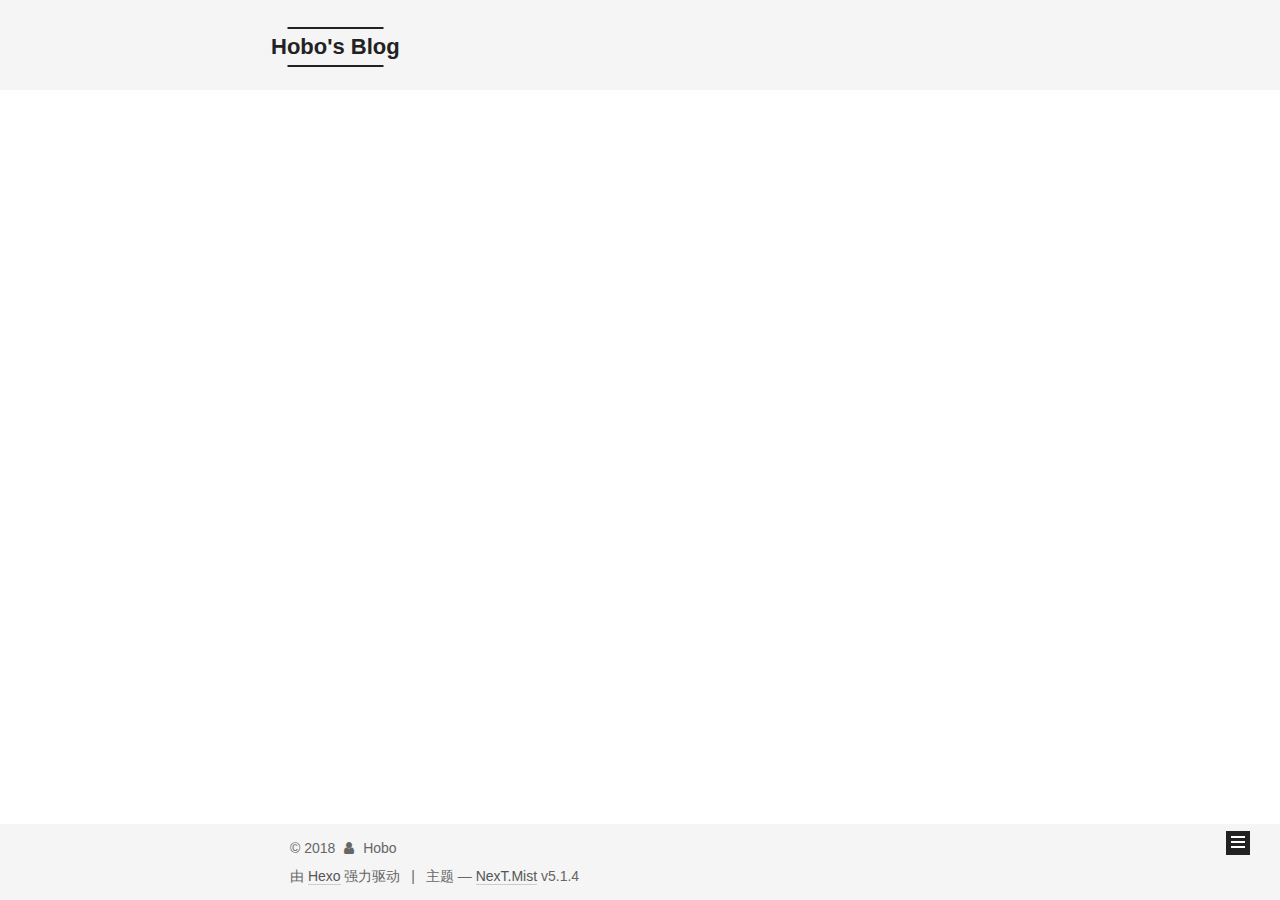
==== commit 6420b9d3: "Site updated: 2018-05-18 21:20:43" ====
--- a/archives/index.html
+++ b/archives/index.html
@@ -80,12 +80,12 @@
 
 
 <meta property="og:type" content="website">
-<meta property="og:title" content="Hobo">
+<meta property="og:title" content="Hobo&#39;s Blog">
 <meta property="og:url" content="http://yoursite.com/archives/index.html">
-<meta property="og:site_name" content="Hobo">
+<meta property="og:site_name" content="Hobo&#39;s Blog">
 <meta property="og:locale" content="zh-Hans">
 <meta name="twitter:card" content="summary">
-<meta name="twitter:title" content="Hobo">
+<meta name="twitter:title" content="Hobo&#39;s Blog">
 
 
 
@@ -121,7 +121,7 @@
 
 
 
-  <title>归档 | Hobo</title>
+  <title>归档 | Hobo's Blog</title>
   
 
 
@@ -151,12 +151,12 @@
     <div class="custom-logo-site-title">
       <a href="/"  class="brand" rel="start">
         <span class="logo-line-before"><i></i></span>
-        <span class="site-title">Hobo</span>
+        <span class="site-title">Hobo's Blog</span>
         <span class="logo-line-after"><i></i></span>
       </a>
     </div>
       
-        <p class="site-subtitle"></p>
+        <p class="site-subtitle">I'm very small,but I hava a big dream .</p>
       
   </div>
 
@@ -351,7 +351,11 @@
         <div class="site-overview">
           <div class="site-author motion-element" itemprop="author" itemscope itemtype="http://schema.org/Person">
             
-              <p class="site-author-name" itemprop="name">sk</p>
+              <img class="site-author-image" itemprop="image"
+                src="/uploads/avatar.jpg"
+                alt="Hobo" />
+            
+              <p class="site-author-name" itemprop="name">Hobo</p>
               <p class="site-description motion-element" itemprop="description"></p>
           </div>
 
@@ -416,7 +420,7 @@
   <span class="with-love">
     <i class="fa fa-user"></i>
   </span>
-  <span class="author" itemprop="copyrightHolder">sk</span>
+  <span class="author" itemprop="copyrightHolder">Hobo</span>
 
   
 </div>
--- a/css/main.css
+++ b/css/main.css
@@ -1822,7 +1822,7 @@
   width: 4px;
   height: 4px;
   border-radius: 50%;
-  background: #5b91bd;
+  background: #e2ff30;
 }
 .links-of-blogroll {
   font-size: 13px;
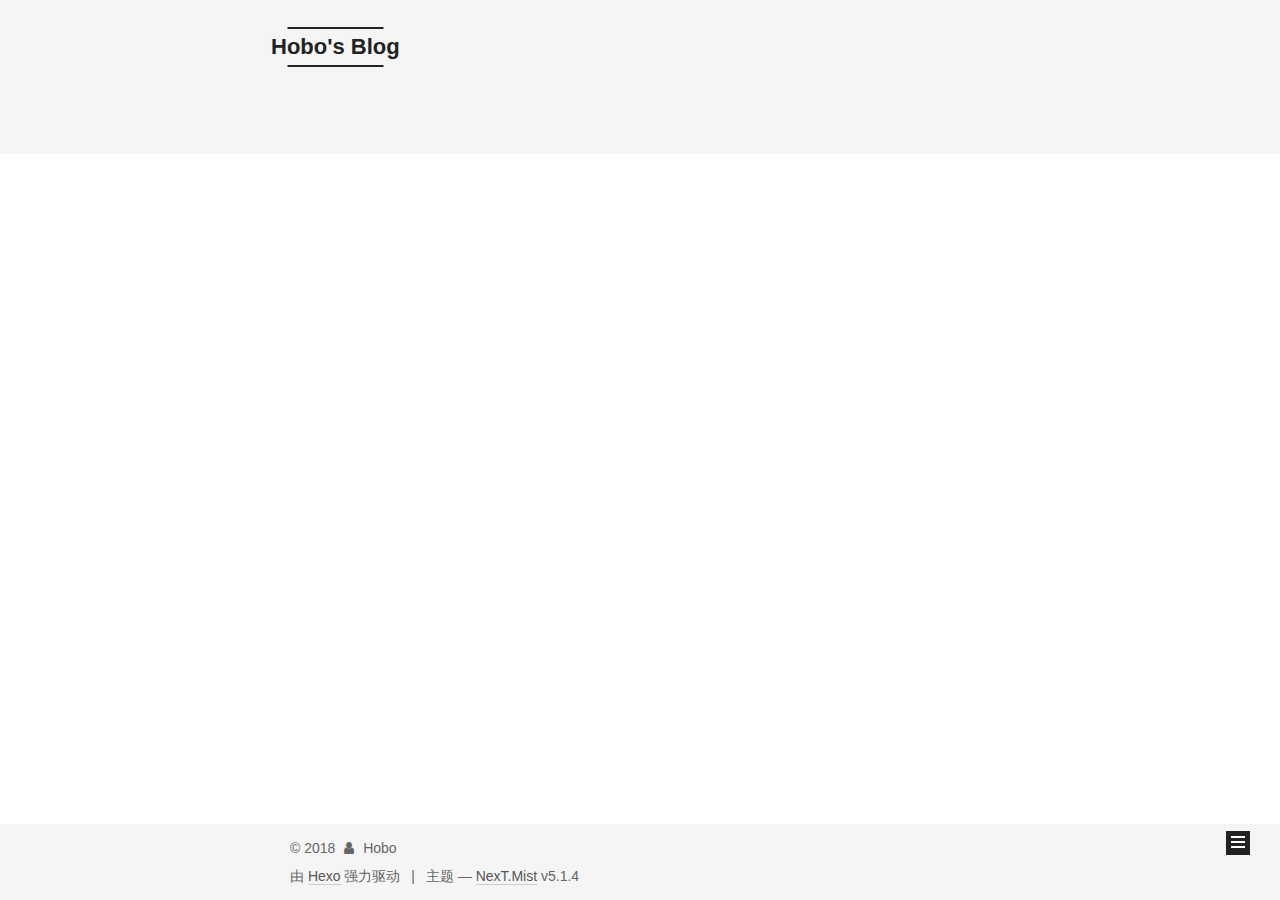
==== commit 4a8ca01f: "Site updated: 2018-05-18 21:37:51" ====
--- a/archives/index.html
+++ b/archives/index.html
@@ -186,12 +186,82 @@
         </li>
       
         
+        <li class="menu-item menu-item-about">
+          <a href="/about/" rel="section">
+            
+              <i class="menu-item-icon fa fa-fw fa-user"></i> <br />
+            
+            关于
+          </a>
+        </li>
+      
+        
+        <li class="menu-item menu-item-tags">
+          <a href="/tags/" rel="section">
+            
+              <i class="menu-item-icon fa fa-fw fa-tags"></i> <br />
+            
+            标签
+          </a>
+        </li>
+      
+        
+        <li class="menu-item menu-item-categories">
+          <a href="/categories/" rel="section">
+            
+              <i class="menu-item-icon fa fa-fw fa-th"></i> <br />
+            
+            分类
+          </a>
+        </li>
+      
+        
         <li class="menu-item menu-item-archives">
           <a href="/archives/" rel="section">
             
               <i class="menu-item-icon fa fa-fw fa-archive"></i> <br />
             
             归档
+          </a>
+        </li>
+      
+        
+        <li class="menu-item menu-item-schedule">
+          <a href="/schedule/" rel="section">
+            
+              <i class="menu-item-icon fa fa-fw fa-calendar"></i> <br />
+            
+            日程表
+          </a>
+        </li>
+      
+        
+        <li class="menu-item menu-item-sitemap">
+          <a href="/sitemap.xml" rel="section">
+            
+              <i class="menu-item-icon fa fa-fw fa-sitemap"></i> <br />
+            
+            站点地图
+          </a>
+        </li>
+      
+        
+        <li class="menu-item menu-item-commonweal">
+          <a href="/404/" rel="section">
+            
+              <i class="menu-item-icon fa fa-fw fa-heartbeat"></i> <br />
+            
+            公益404
+          </a>
+        </li>
+      
+        
+        <li class="menu-item menu-item-avatar">
+          <a href="/uploads/avatar.jpg" rel="section">
+            
+              <i class="menu-item-icon fa fa-fw fa-question-circle"></i> <br />
+            
+            avatar
           </a>
         </li>
       
@@ -351,10 +421,6 @@
         <div class="site-overview">
           <div class="site-author motion-element" itemprop="author" itemscope itemtype="http://schema.org/Person">
             
-              <img class="site-author-image" itemprop="image"
-                src="/uploads/avatar.jpg"
-                alt="Hobo" />
-            
               <p class="site-author-name" itemprop="name">Hobo</p>
               <p class="site-description motion-element" itemprop="description"></p>
           </div>
@@ -389,6 +455,16 @@
 
           
 
+          
+            <div class="links-of-author motion-element">
+                
+                  <span class="links-of-author-item">
+                    <a href="mailto:1595487595@qq.com" target="_blank" title="E-Mail">
+                      
+                        <i class="fa fa-fw fa-envelope"></i>E-Mail</a>
+                  </span>
+                
+            </div>
           
 
           
--- a/css/main.css
+++ b/css/main.css
@@ -1822,7 +1822,7 @@
   width: 4px;
   height: 4px;
   border-radius: 50%;
-  background: #e2ff30;
+  background: #4669b4;
 }
 .links-of-blogroll {
   font-size: 13px;
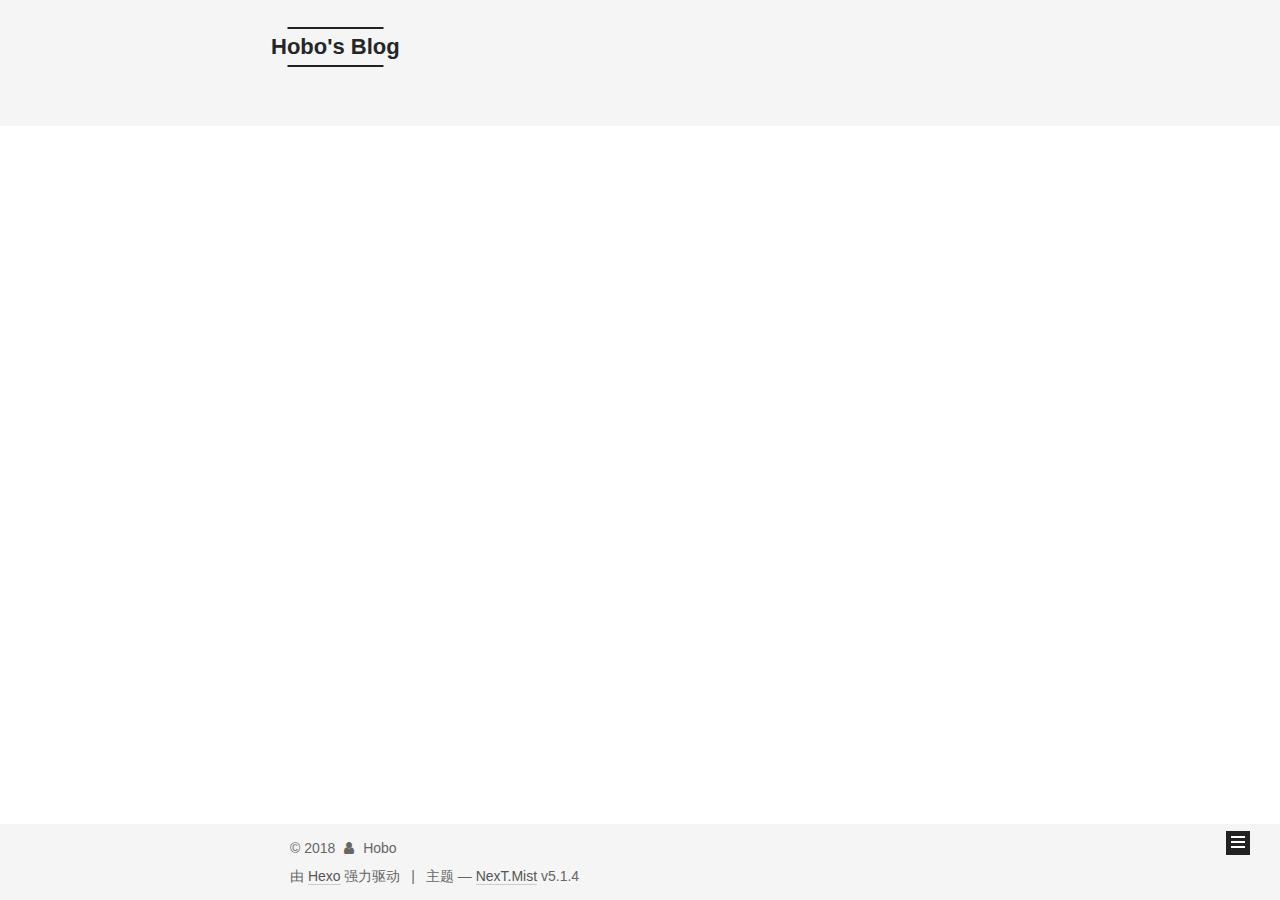
==== commit ced0dd49: "Site updated: 2018-05-19 11:11:51" ====
--- a/archives/index.html
+++ b/archives/index.html
@@ -255,16 +255,6 @@
           </a>
         </li>
       
-        
-        <li class="menu-item menu-item-avatar">
-          <a href="/uploads/avatar.jpg" rel="section">
-            
-              <i class="menu-item-icon fa fa-fw fa-question-circle"></i> <br />
-            
-            avatar
-          </a>
-        </li>
-      
 
       
     </ul>
@@ -456,16 +446,6 @@
           
 
           
-            <div class="links-of-author motion-element">
-                
-                  <span class="links-of-author-item">
-                    <a href="mailto:1595487595@qq.com" target="_blank" title="E-Mail">
-                      
-                        <i class="fa fa-fw fa-envelope"></i>E-Mail</a>
-                  </span>
-                
-            </div>
-          
 
           
           
--- a/css/main.css
+++ b/css/main.css
@@ -1822,7 +1822,7 @@
   width: 4px;
   height: 4px;
   border-radius: 50%;
-  background: #4669b4;
+  background: #7f6ad1;
 }
 .links-of-blogroll {
   font-size: 13px;
